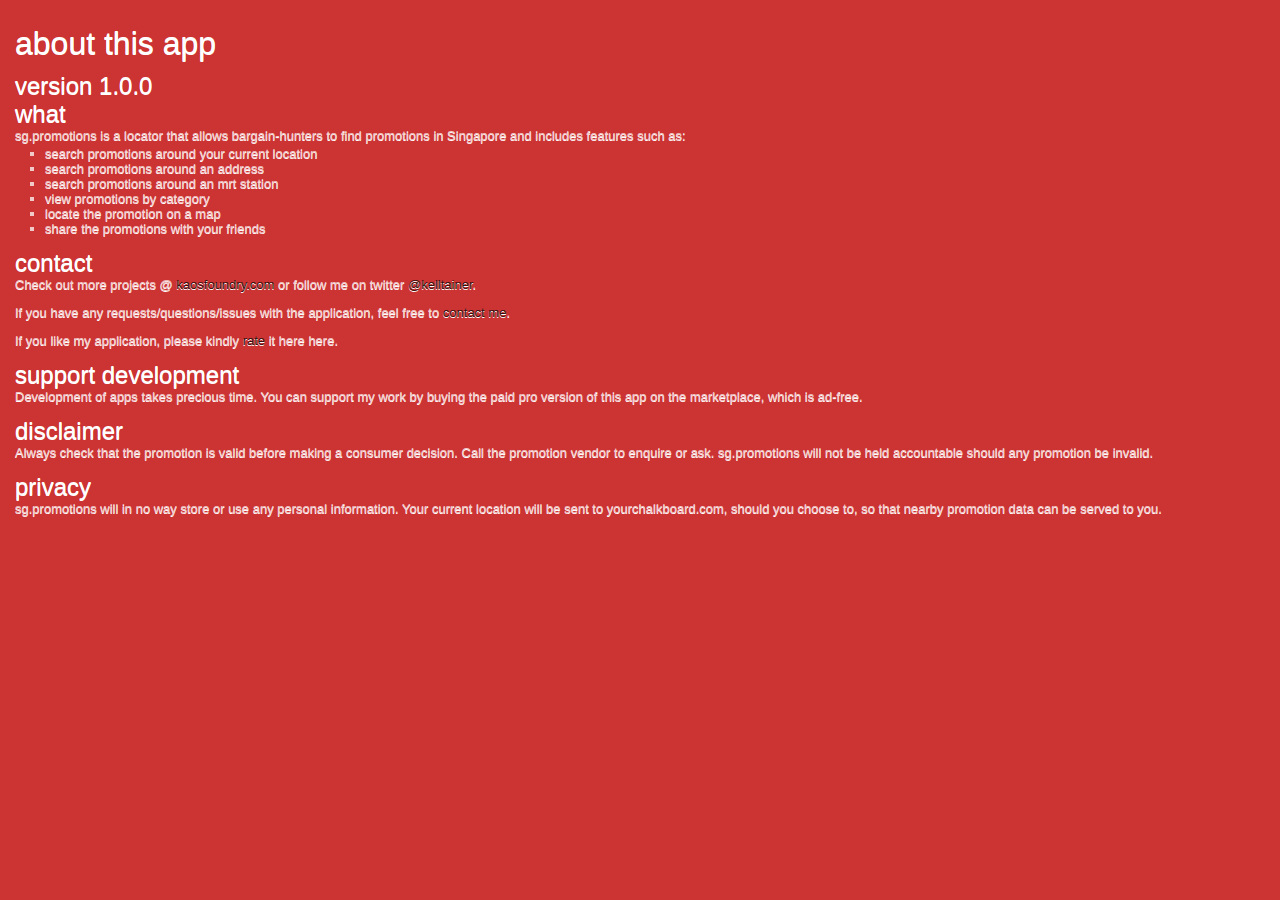
==== SGPromotions/www/about.html @ 5a3bddd7 "changed ad percentages + information on about page" ====
<!DOCTYPE html>
<html>
<head>
    <meta name="viewport" content="width=device-width, height=device-height, initial-scale=1.0, maximum-scale=1.0, user-scalable=no;" />
    <meta http-equiv="Content-type" content="text/html; charset=utf-8"/>

    <title>SG Promotions: About</title>
    <link rel="stylesheet" href="css/sg.promotions.css" />
    <link rel="stylesheet" href="css/jquery.mobile-1.1.0-rc.1.min.css" />
    <link rel="stylesheet" href="css/sg.promotions.custom.css" type="text/css" />
    <link rel="stylesheet" href="css/sg.promotions.restpages.css" type="text/css" />
    <script src="js/jquery-1.7.1.min.js"></script>
    <script type="text/javascript" src="js/jquery.easing.1.3.js"></script>
    <script type="text/javascript" src="js/jsrender.js"></script>
    <script type="text/javascript" src="js/promotions.js"></script>
    <script src="js/jquery.mobile-1.1.0-rc.1.min.js"></script>
    <script type="text/javascript" charset="utf-8" src="js/cordova-1.5.0.js"></script>
    <script type="text/javascript">
        document.addEventListener("deviceready",onDeviceReady,false);
        // once the device ready event fires, you can safely do your thing! -jm
        function onDeviceReady() {
            tombstoneSave();
        }
    </script>
    <script type="text/javascript">
        var _gaq = _gaq || [];
        _gaq.push(['_setAccount', 'UA-15274675-4']);
        _gaq.push(['_trackPageview']);

        (function() {
            var ga = document.createElement('script'); ga.type = 'text/javascript'; ga.async = true;
            ga.src = ('https:' == document.location.protocol ? 'https://ssl' : 'http://www') + '.google-analytics.com/ga.js';
            var s = document.getElementsByTagName('script')[0]; s.parentNode.insertBefore(ga, s);
        })();
    </script>
    <!-- <script type="text/javascript" charset="utf-8" src="phonegapMock.js"></script> -->
</head>
<body>

<div data-role="page" id="about" data-theme="c">
    <script type="text/javascript">
        $('#about').live('pageinit', function(event) {
            $('#email').click(function (e) {
                e.preventDefault();
                window.external.Notify('phoneTaskEmail');
            });

            $('#rate').click(function (e) {
                e.preventDefault();
                window.external.Notify('phoneTaskRate');
            });

//            $('#website').click(function (e) {
//                e.preventDefault();
//                window.external.Notify('phoneTaskWebsite');
//            });
//
//            $('#twitter').click(function (e) {
//                e.preventDefault();
//                window.external.Notify('phoneTaskTwitter');
//            });
        });

        $('#about').live('pagebeforehide', function(event) {
            stopProgressBar();
        });

        $('#about').live('pagebeforeshow', function(event) {
            stopProgressBar();
        });
    </script>
    <div data-role="content" id="about-content">
        <div class="progress" id="progress">
            <div class="pip"></div>
            <div class="pip"></div>
            <div class="pip"></div>
            <div class="pip"></div>
            <div class="pip"></div>
        </div>
        <h1>about this app</h1>

        <div id="about-section">
            <h3>version 1.0.0</h3>

            <h3>what</h3>
        	<p>sg.promotions is a locator that allows bargain-hunters to find promotions in Singapore and includes features such as:</p>
            <ul>
                <li>search promotions around your current location</li>
                <li>search promotions around an address</li>
                <li>search promotions around an mrt station</li>
                <li>view promotions by category</li>
                <li>locate the promotion on a map</li>
                <li>share the promotions with your friends</li>
            </ul>

            <h3>contact</h3>
            <p>Check out more projects @ <a href="http://www.kaosfoundry.com" id="website">kaosfoundry.com</a> or follow me on twitter <a href="http://twitter.com/kelltainer" id="twitter">@kelltainer</a>.</p>
            <p>If you have any requests/questions/issues with the application, feel free to <a href="" id="email">contact me</a>.</p>
            <p>If you like my application, please kindly <a href="" id="rate">rate</a> it here here.</p>

            <h3>support development</h3>
            <p>Development of apps takes precious time. You can support my work by buying the paid pro version of this app on the marketplace, which is ad-free.</p>

            <h3>disclaimer</h3>
            <p>Always check that the promotion is valid before making a consumer decision. Call the promotion vendor to enquire or ask. sg.promotions will not be held accountable should any promotion be invalid.</p>

            <h3>privacy</h3>
            <p>sg.promotions will in no way store or use any personal information. Your current location will be sent to yourchalkboard.com, should you choose to, so that nearby promotion data can be served to you.</p>
        </div>
        <div id="space">&nbsp;</div>
    </div>
</div>
</body>
</html>
---- SGPromotions/www/css/sg.promotions.css ----
/*
* jQuery Mobile Framework 1.0.1
* http://jquerymobile.com
*
* Copyright 2011-2012 (c) jQuery Project
* Dual licensed under the MIT or GPL Version 2 licenses.
* http://jquery.org/license
*
*/
/* Swatches */

/* A
-----------------------------------------------------------------------------------------------------------*/

.ui-bar-a {
	border: 1px solid      		#2A2A2A      /*{a-bar-border}*/;
	background:      			#111111      /*{a-bar-background-color}*/;
	color:    #ffffff    /*{a-bar-color}*/;
	font-weight: bold;
	text-shadow:      0      /*{a-bar-shadow-x}*/      0px      /*{a-bar-shadow-y}*/      0px      /*{a-bar-shadow-radius}*/      #000000      /*{a-bar-shadow-color}*/;
	background-image: -webkit-gradient(linear, left top, left bottom, from(      #3c3c3c      /*{a-bar-background-start}*/), to(      #111111      /*{a-bar-background-end}*/)); /* Saf4+, Chrome */
	background-image: -webkit-linear-gradient(      #3c3c3c      /*{a-bar-background-start}*/,      #111111      /*{a-bar-background-end}*/); /* Chrome 10+, Saf5.1+ */
	background-image:    -moz-linear-gradient(      #3c3c3c      /*{a-bar-background-start}*/,      #111111      /*{a-bar-background-end}*/); /* FF3.6 */
	background-image:     -ms-linear-gradient(      #3c3c3c      /*{a-bar-background-start}*/,      #111111      /*{a-bar-background-end}*/); /* IE10 */
	background-image:      -o-linear-gradient(      #3c3c3c      /*{a-bar-background-start}*/,      #111111      /*{a-bar-background-end}*/); /* Opera 11.10+ */
	background-image:         linear-gradient(      #3c3c3c      /*{a-bar-background-start}*/,      #111111      /*{a-bar-background-end}*/);
}
.ui-bar-a, 
.ui-bar-a input, 
.ui-bar-a select, 
.ui-bar-a textarea, 
.ui-bar-a button {
	             font-family: "Segoe UI", Verdana, Arial     /*{global-font-family}*/;
}
.ui-bar-a .ui-link-inherit {
	color:    #ffffff    /*{a-bar-color}*/;
}

.ui-bar-a .ui-link {
	color:      #7cc4e7      /*{a-bar-link-color}*/;
	font-weight: bold;
}

.ui-bar-a .ui-link:hover {
	color:      #2489CE      /*{a-bar-link-hover}*/;
}

.ui-bar-a .ui-link:active {
	color:      #2489CE      /*{a-bar-link-active}*/;
}

.ui-bar-a .ui-link:visited {
    color:      #2489CE      /*{a-bar-link-visited}*/;
}
.ui-body-a,
.ui-dialog.ui-overlay-a {
	border: 1px solid      		#2A2A2A      /*{a-body-border}*/;
	background:      			#222222      /*{a-body-background-color}*/;
	color:      	#ffffff      /*{a-body-color}*/;
	 text-shadow:      0      /*{a-body-shadow-x}*/      0px      /*{a-body-shadow-y}*/      0      /*{a-body-shadow-radius}*/      #000000      /*{a-body-shadow-color}*/;
	font-weight: normal;
	background-image: -webkit-gradient(linear, left top, left bottom, from(      #666666      /*{a-body-background-start}*/), to(      #222222      /*{a-body-background-end}*/)); /* Saf4+, Chrome */
	background-image: -webkit-linear-gradient(      #666666      /*{a-body-background-start}*/,      #222222      /*{a-body-background-end}*/); /* Chrome 10+, Saf5.1+ */
	background-image:    -moz-linear-gradient(      #666666      /*{a-body-background-start}*/,      #222222      /*{a-body-background-end}*/); /* FF3.6 */
	background-image:     -ms-linear-gradient(      #666666      /*{a-body-background-start}*/,      #222222      /*{a-body-background-end}*/); /* IE10 */
	background-image:      -o-linear-gradient(      #666666      /*{a-body-background-start}*/,      #222222      /*{a-body-background-end}*/); /* Opera 11.10+ */
	background-image:         linear-gradient(      #666666      /*{a-body-background-start}*/,      #222222      /*{a-body-background-end}*/);	
}
.ui-body-a,
.ui-body-a input,
.ui-body-a select,
.ui-body-a textarea,
.ui-body-a button {
	             font-family: "Segoe UI", Verdana, Arial     /*{global-font-family}*/;
}
.ui-body-a .ui-link-inherit {
	color:      	#ffffff      /*{a-body-color}*/;
}

.ui-body-a .ui-link {
	color:      #2489CE      /*{a-body-link-color}*/;
	font-weight: bold;
}

.ui-body-a .ui-link:hover {
	color:      #2489CE      /*{a-body-link-hover}*/;
}

.ui-body-a .ui-link:active {
	color:      #2489CE      /*{a-body-link-active}*/;
}

.ui-body-a .ui-link:visited {
    color:      #2489CE      /*{a-body-link-visited}*/;
}

.ui-btn-up-a {
	border: 1px solid      		#222222      /*{a-bup-border}*/;
	background:      			#333333      /*{a-bup-background-color}*/;
	font-weight: bold;
	color:      					#ffffff      /*{a-bup-color}*/;
	text-shadow:      0      /*{a-bup-shadow-x}*/      0px      /*{a-bup-shadow-y}*/      0px      /*{a-bup-shadow-radius}*/      #000000      /*{a-bup-shadow-color}*/;
	background-image: -webkit-gradient(linear, left top, left bottom, from(      #555555      /*{a-bup-background-start}*/), to(      #333333      /*{a-bup-background-end}*/)); /* Saf4+, Chrome */
	background-image: -webkit-linear-gradient(      #555555      /*{a-bup-background-start}*/,      #333333      /*{a-bup-background-end}*/); /* Chrome 10+, Saf5.1+ */
	background-image:    -moz-linear-gradient(      #555555      /*{a-bup-background-start}*/,      #333333      /*{a-bup-background-end}*/); /* FF3.6 */
	background-image:     -ms-linear-gradient(      #555555      /*{a-bup-background-start}*/,      #333333      /*{a-bup-background-end}*/); /* IE10 */
	background-image:      -o-linear-gradient(      #555555      /*{a-bup-background-start}*/,      #333333      /*{a-bup-background-end}*/); /* Opera 11.10+ */
	background-image:         linear-gradient(      #555555      /*{a-bup-background-start}*/,      #333333      /*{a-bup-background-end}*/);
}
.ui-btn-up-a a.ui-link-inherit {
	color:      					#ffffff      /*{a-bup-color}*/;
}
.ui-btn-hover-a {
	border: 1px solid      		#000000      /*{a-bhover-border}*/;
	background:      			#444444      /*{a-bhover-background-color}*/;
	font-weight: bold;
	color:      					#ffffff      /*{a-bhover-color}*/;
	text-shadow:      0      /*{a-bhover-shadow-x}*/      0px      /*{a-bhover-shadow-y}*/      0px      /*{a-bhover-shadow-radius}*/      #000000      /*{a-bhover-shadow-color}*/;
	background-image: -webkit-gradient(linear, left top, left bottom, from(      #666666      /*{a-bhover-background-start}*/), to(      #444444      /*{a-bhover-background-end}*/)); /* Saf4+, Chrome */
	background-image: -webkit-linear-gradient(      #666666      /*{a-bhover-background-start}*/,      #444444      /*{a-bhover-background-end}*/); /* Chrome 10+, Saf5.1+ */
	background-image:    -moz-linear-gradient(      #666666      /*{a-bhover-background-start}*/,      #444444      /*{a-bhover-background-end}*/); /* FF3.6 */
	background-image:     -ms-linear-gradient(      #666666      /*{a-bhover-background-start}*/,      #444444      /*{a-bhover-background-end}*/); /* IE10 */
	background-image:      -o-linear-gradient(      #666666      /*{a-bhover-background-start}*/,      #444444      /*{a-bhover-background-end}*/); /* Opera 11.10+ */
	background-image:         linear-gradient(      #666666      /*{a-bhover-background-start}*/,      #444444      /*{a-bhover-background-end}*/);
}
.ui-btn-hover-a a.ui-link-inherit {
	color:      					#ffffff      /*{a-bhover-color}*/;
}
.ui-btn-down-a {
	border: 1px solid      		#000000      /*{a-bdown-border}*/;
	background:      			#3d3d3d      /*{a-bdown-background-color}*/;
	font-weight: bold;
	color:      					#ffffff      /*{a-bdown-color}*/;
	text-shadow:      0      /*{a-bdown-shadow-x}*/      0px      /*{a-bdown-shadow-y}*/      0px      /*{a-bdown-shadow-radius}*/      #000000      /*{a-bdown-shadow-color}*/;
	background-image: -webkit-gradient(linear, left top, left bottom, from(      #333333      /*{a-bdown-background-start}*/), to(      #5a5a5a      /*{a-bdown-background-end}*/)); /* Saf4+, Chrome */
	background-image: -webkit-linear-gradient(      #333333      /*{a-bdown-background-start}*/,      #5a5a5a      /*{a-bdown-background-end}*/); /* Chrome 10+, Saf5.1+ */
	background-image:    -moz-linear-gradient(      #333333      /*{a-bdown-background-start}*/,      #5a5a5a      /*{a-bdown-background-end}*/); /* FF3.6 */
	background-image:     -ms-linear-gradient(      #333333      /*{a-bdown-background-start}*/,      #5a5a5a      /*{a-bdown-background-end}*/); /* IE10 */
	background-image:      -o-linear-gradient(      #333333      /*{a-bdown-background-start}*/,      #5a5a5a      /*{a-bdown-background-end}*/); /* Opera 11.10+ */
	background-image:         linear-gradient(      #333333      /*{a-bdown-background-start}*/,      #5a5a5a      /*{a-bdown-background-end}*/);
}
.ui-btn-down-a a.ui-link-inherit {
	color:      					#ffffff      /*{a-bdown-color}*/;
}
.ui-btn-up-a,
.ui-btn-hover-a,
.ui-btn-down-a {
	             font-family: "Segoe UI", Verdana, Arial     /*{global-font-family}*/;
	text-decoration: none;
}


/* B
-----------------------------------------------------------------------------------------------------------*/

.ui-bar-b {
	border: 1px solid      		#456f9a      /*{b-bar-border}*/;
	background:      			#5e87b0      /*{b-bar-background-color}*/;
	color:      	#ffffff      /*{b-bar-color}*/;
	font-weight: bold;
	text-shadow:      0      /*{b-bar-shadow-x}*/      -1px      /*{b-bar-shadow-y}*/      1px      /*{b-bar-shadow-radius}*/      #254f7a      /*{b-bar-shadow-color}*/;
	background-image: -webkit-gradient(linear, left top, left bottom, from(      #81a8ce      /*{b-bar-background-start}*/), to(      #5e87b0      /*{b-bar-background-end}*/)); /* Saf4+, Chrome */
	background-image: -webkit-linear-gradient(      #81a8ce      /*{b-bar-background-start}*/,      #5e87b0      /*{b-bar-background-end}*/); /* Chrome 10+, Saf5.1+ */
	background-image:    -moz-linear-gradient(      #81a8ce      /*{b-bar-background-start}*/,      #5e87b0      /*{b-bar-background-end}*/); /* FF3.6 */
	background-image:     -ms-linear-gradient(      #81a8ce      /*{b-bar-background-start}*/,      #5e87b0      /*{b-bar-background-end}*/); /* IE10 */
	background-image:      -o-linear-gradient(      #81a8ce      /*{b-bar-background-start}*/,      #5e87b0      /*{b-bar-background-end}*/); /* Opera 11.10+ */
	background-image:         linear-gradient(      #81a8ce      /*{b-bar-background-start}*/,      #5e87b0      /*{b-bar-background-end}*/);
}
.ui-bar-b,
.ui-bar-b input,
.ui-bar-b select,
.ui-bar-b textarea,
.ui-bar-b button {
	             font-family: "Segoe UI", Verdana, Arial     /*{global-font-family}*/;
}
.ui-bar-b .ui-link-inherit {
	color:      	#ffffff      /*{b-bar-color}*/;
}
.ui-bar-b .ui-link {
	color:      #ddf0f8      /*{b-bar-link-color}*/;
	font-weight: bold;
}

.ui-bar-b .ui-link:hover {
	color:      #ddf0f8      /*{b-bar-link-hover}*/;
}

.ui-bar-b .ui-link:active {
	color:      #ddf0f8      /*{b-bar-link-active}*/;
}

.ui-bar-b .ui-link:visited {
    color:      #ddf0f8      /*{b-bar-link-visited}*/;
}
.ui-body-b,
.ui-dialog.ui-overlay-b {
	border: 1px solid      		#C6C6C6      /*{b-body-border}*/;
	background:  #cccccc  /*{b-body-background-color}*/;
	color:      	#333333      /*{b-body-color}*/;
	text-shadow:      0      /*{b-body-shadow-x}*/      1px      /*{b-body-shadow-y}*/      0      /*{b-body-shadow-radius}*/      #ffffff      /*{b-body-shadow-color}*/;
	font-weight: normal;
	background-image: -webkit-gradient(linear, left top, left bottom, from(  #CCCCCC  /*{b-body-background-start}*/), to(  #CCCCCC  /*{b-body-background-end}*/)); /* Saf4+, Chrome */
	background-image: -webkit-linear-gradient(  #CCCCCC  /*{b-body-background-start}*/,  #CCCCCC  /*{b-body-background-end}*/); /* Chrome 10+, Saf5.1+ */
	background-image:    -moz-linear-gradient(  #CCCCCC  /*{b-body-background-start}*/,  #CCCCCC  /*{b-body-background-end}*/); /* FF3.6 */
	background-image:     -ms-linear-gradient(  #CCCCCC  /*{b-body-background-start}*/,  #CCCCCC  /*{b-body-background-end}*/); /* IE10 */
	background-image:      -o-linear-gradient(  #CCCCCC  /*{b-body-background-start}*/,  #CCCCCC  /*{b-body-background-end}*/); /* Opera 11.10+ */
	background-image:         linear-gradient(  #CCCCCC  /*{b-body-background-start}*/,  #CCCCCC  /*{b-body-background-end}*/);
}
.ui-body-b,
.ui-body-b input,
.ui-body-b select,
.ui-body-b textarea,
.ui-body-b button {
	             font-family: "Segoe UI", Verdana, Arial     /*{global-font-family}*/;
}
.ui-body-b .ui-link-inherit {
	color:      	#333333      /*{b-body-color}*/;
}

.ui-body-b .ui-link {
	color:      #2489CE      /*{b-body-link-color}*/;
	font-weight: bold;
}

.ui-body-b .ui-link:hover {
	color:      #2489CE      /*{b-body-link-hover}*/;
}

.ui-body-b .ui-link:active {
	color:      #2489CE      /*{b-body-link-active}*/;
}

.ui-body-b .ui-link:visited {
    color:      #2489CE      /*{b-body-link-visited}*/;
}

.ui-btn-up-b {
	border: 1px solid      		#145072      /*{b-bup-border}*/;
	background:      			#2567ab      /*{b-bup-background-color}*/;
	font-weight: bold;
	color:      					#ffffff      /*{b-bup-color}*/;
	text-shadow:      0      /*{b-bup-shadow-x}*/      -1px      /*{b-bup-shadow-y}*/      1px      /*{b-bup-shadow-radius}*/      #145072      /*{b-bup-shadow-color}*/;
	background-image: -webkit-gradient(linear, left top, left bottom, from(      #5f9cc5      /*{b-bup-background-start}*/), to(      #396b9e      /*{b-bup-background-end}*/)); /* Saf4+, Chrome */
	background-image: -webkit-linear-gradient(      #5f9cc5      /*{b-bup-background-start}*/,      #396b9e      /*{b-bup-background-end}*/); /* Chrome 10+, Saf5.1+ */
	background-image:    -moz-linear-gradient(      #5f9cc5      /*{b-bup-background-start}*/,      #396b9e      /*{b-bup-background-end}*/); /* FF3.6 */
	background-image:     -ms-linear-gradient(      #5f9cc5      /*{b-bup-background-start}*/,      #396b9e      /*{b-bup-background-end}*/); /* IE10 */
	background-image:      -o-linear-gradient(      #5f9cc5      /*{b-bup-background-start}*/,      #396b9e      /*{b-bup-background-end}*/); /* Opera 11.10+ */
	background-image:         linear-gradient(      #5f9cc5      /*{b-bup-background-start}*/,      #396b9e      /*{b-bup-background-end}*/);
}
.ui-btn-up-b a.ui-link-inherit {
	color:      					#ffffff      /*{b-bup-color}*/;
}
.ui-btn-hover-b {
	border: 1px solid      		#00516e      /*{b-bhover-border}*/;
	background:      			#4b88b6      /*{b-bhover-background-color}*/;
	font-weight: bold;
	color:      					#ffffff      /*{b-bhover-color}*/;
	text-shadow:      0      /*{b-bhover-shadow-x}*/      -1px      /*{b-bhover-shadow-y}*/      1px      /*{b-bhover-shadow-radius}*/      #014D68      /*{b-bhover-shadow-color}*/;
	background-image: -webkit-gradient(linear, left top, left bottom, from(      #72b0d4      /*{b-bhover-background-start}*/), to(      #4b88b6      /*{b-bhover-background-end}*/)); /* Saf4+, Chrome */
	background-image: -webkit-linear-gradient(      #72b0d4      /*{b-bhover-background-start}*/,      #4b88b6      /*{b-bhover-background-end}*/); /* Chrome 10+, Saf5.1+ */
	background-image:    -moz-linear-gradient(      #72b0d4      /*{b-bhover-background-start}*/,      #4b88b6      /*{b-bhover-background-end}*/); /* FF3.6 */
	background-image:     -ms-linear-gradient(      #72b0d4      /*{b-bhover-background-start}*/,      #4b88b6      /*{b-bhover-background-end}*/); /* IE10 */
	background-image:      -o-linear-gradient(      #72b0d4      /*{b-bhover-background-start}*/,      #4b88b6      /*{b-bhover-background-end}*/); /* Opera 11.10+ */
	background-image:         linear-gradient(      #72b0d4      /*{b-bhover-background-start}*/,      #4b88b6      /*{b-bhover-background-end}*/);
}
.ui-btn-hover-b a.ui-link-inherit {
	color:      					#ffffff      /*{b-bhover-color}*/;
}
.ui-btn-down-b {
	border: 1px solid      		#225377      /*{b-bdown-border}*/;
	background:      			#4e89c5      /*{b-bdown-background-color}*/;
	font-weight: bold;
	color:      					#ffffff      /*{b-bdown-color}*/;
	text-shadow:      0      /*{b-bdown-shadow-x}*/      -1px      /*{b-bdown-shadow-y}*/      1px      /*{b-bdown-shadow-radius}*/      #225377      /*{b-bdown-shadow-color}*/;
	background-image: -webkit-gradient(linear, left top, left bottom, from(      #396b9e      /*{b-bdown-background-start}*/), to(      #4e89c5      /*{b-bdown-background-end}*/)); /* Saf4+, Chrome */
	background-image: -webkit-linear-gradient(      #396b9e      /*{b-bdown-background-start}*/,      #4e89c5      /*{b-bdown-background-end}*/); /* Chrome 10+, Saf5.1+ */
	background-image:    -moz-linear-gradient(      #396b9e      /*{b-bdown-background-start}*/,      #4e89c5      /*{b-bdown-background-end}*/); /* FF3.6 */
	background-image:     -ms-linear-gradient(      #396b9e      /*{b-bdown-background-start}*/,      #4e89c5      /*{b-bdown-background-end}*/); /* IE10 */
	background-image:      -o-linear-gradient(      #396b9e      /*{b-bdown-background-start}*/,      #4e89c5      /*{b-bdown-background-end}*/); /* Opera 11.10+ */
	background-image:         linear-gradient(      #396b9e      /*{b-bdown-background-start}*/,      #4e89c5      /*{b-bdown-background-end}*/);
}
.ui-btn-down-b a.ui-link-inherit {
	color:      					#ffffff      /*{b-bdown-color}*/;
}
.ui-btn-up-b,
.ui-btn-hover-b,
.ui-btn-down-b {
	             font-family: "Segoe UI", Verdana, Arial     /*{global-font-family}*/;
	text-decoration: none;
}


/* C
-----------------------------------------------------------------------------------------------------------*/

.ui-bar-c {
	border: 1px solid      		#B3B3B3      /*{c-bar-border}*/;
	background:      			#e9eaeb      /*{c-bar-background-color}*/;
	color:      	#3E3E3E      /*{c-bar-color}*/;
	font-weight: bold;
	text-shadow:      0      /*{c-bar-shadow-x}*/      1px      /*{c-bar-shadow-y}*/      1px      /*{c-bar-shadow-radius}*/      	#ffffff      /*{c-bar-shadow-color}*/;
	background-image: -webkit-gradient(linear, left top, left bottom, from(      #f0f0f0      /*{c-bar-background-start}*/), to(      #e9eaeb      /*{c-bar-background-end}*/)); /* Saf4+, Chrome */
	background-image: -webkit-linear-gradient(      #f0f0f0      /*{c-bar-background-start}*/,      #e9eaeb      /*{c-bar-background-end}*/); /* Chrome 10+, Saf5.1+ */
	background-image:    -moz-linear-gradient(      #f0f0f0      /*{c-bar-background-start}*/,      #e9eaeb      /*{c-bar-background-end}*/); /* FF3.6 */
	background-image:     -ms-linear-gradient(      #f0f0f0      /*{c-bar-background-start}*/,      #e9eaeb      /*{c-bar-background-end}*/); /* IE10 */
	background-image:      -o-linear-gradient(      #f0f0f0      /*{c-bar-background-start}*/,      #e9eaeb      /*{c-bar-background-end}*/); /* Opera 11.10+ */
	background-image:         linear-gradient(      #f0f0f0      /*{c-bar-background-start}*/,      #e9eaeb      /*{c-bar-background-end}*/);
}

.ui-bar-c .ui-link-inherit {
	color:      	#3E3E3E      /*{c-bar-color}*/;
}
.ui-bar-c .ui-link {
	color:      #7cc4e7      /*{c-bar-link-color}*/;
	font-weight: bold;
}

.ui-bar-c .ui-link:hover {
	color:      #2489CE      /*{c-bar-link-hover}*/;
}

.ui-bar-c .ui-link:active {
	color:      #2489CE      /*{c-bar-link-active}*/;
}

.ui-bar-c .ui-link:visited {
    color:      #2489CE      /*{c-bar-link-visited}*/;
}

.ui-bar-c,
.ui-bar-c input,
.ui-bar-c select,
.ui-bar-c textarea,
.ui-bar-c button {
	             font-family: "Segoe UI", Verdana, Arial     /*{global-font-family}*/;
}
.ui-body-c,
.ui-dialog.ui-overlay-c {
	border: 1px solid      		#B3B3B3      /*{c-body-border}*/;
	color: #ff9999 /*{c-body-color}*/;
	text-shadow:      0      /*{c-body-shadow-x}*/ 0px /*{c-body-shadow-y}*/ 0 /*{c-body-shadow-radius}*/      #ffffff      /*{c-body-shadow-color}*/;
	background:      			#f0f0f0      /*{c-body-background-color}*/;
	background-image: -webkit-gradient(linear, left top, left bottom, from( #CC3333 /*{c-body-background-start}*/), to( #CC3333 /*{c-body-background-end}*/)); /* Saf4+, Chrome */
	background-image: -webkit-linear-gradient( #CC3333 /*{c-body-background-start}*/, #CC3333 /*{c-body-background-end}*/); /* Chrome 10+, Saf5.1+ */
	background-image:    -moz-linear-gradient( #CC3333 /*{c-body-background-start}*/, #CC3333 /*{c-body-background-end}*/); /* FF3.6 */
	background-image:     -ms-linear-gradient( #CC3333 /*{c-body-background-start}*/, #CC3333 /*{c-body-background-end}*/); /* IE10 */
	background-image:      -o-linear-gradient( #CC3333 /*{c-body-background-start}*/, #CC3333 /*{c-body-background-end}*/); /* Opera 11.10+ */
	background-image:         linear-gradient( #CC3333 /*{c-body-background-start}*/, #CC3333 /*{c-body-background-end}*/);
}
.ui-body-c,
.ui-body-c input,
.ui-body-c select,
.ui-body-c textarea,
.ui-body-c button {
	             font-family: "Segoe UI", Verdana, Arial     /*{global-font-family}*/;
}

.ui-body-c .ui-link-inherit {
	color: #ff9999 /*{c-body-color}*/;
}

.ui-body-c .ui-link {
	color: #FFFFFF /*{c-body-link-color}*/;
	font-weight: bold;
}

.ui-body-c .ui-link:hover {
	color:      #2489CE      /*{c-body-link-hover}*/;
}

.ui-body-c .ui-link:active {
	color:      #2489CE      /*{c-body-link-active}*/;
}

.ui-body-c .ui-link:visited {
    color:      #2489CE      /*{c-body-link-visited}*/;
}

.ui-btn-up-c {
	border: 1px solid  #666666  /*{c-bup-border}*/;
	background:      			#eeeeee      /*{c-bup-background-color}*/;
	font-weight: bold;
	color: #2F3E46 /*{c-bup-color}*/;
	text-shadow:      0      /*{c-bup-shadow-x}*/  0  /*{c-bup-shadow-y}*/  0  /*{c-bup-shadow-radius}*/  #f6f6f6  /*{c-bup-shadow-color}*/;
	background-image: -webkit-gradient(linear, left top, left bottom, from(  #ffdbdb  /*{c-bup-background-start}*/), to(  #eec9c9  /*{c-bup-background-end}*/)); /* Saf4+, Chrome */
	background-image: -webkit-linear-gradient(  #ffdbdb  /*{c-bup-background-start}*/,  #eec9c9  /*{c-bup-background-end}*/); /* Chrome 10+, Saf5.1+ */
	background-image:    -moz-linear-gradient(  #ffdbdb  /*{c-bup-background-start}*/,  #eec9c9  /*{c-bup-background-end}*/); /* FF3.6 */
	background-image:     -ms-linear-gradient(  #ffdbdb  /*{c-bup-background-start}*/,  #eec9c9  /*{c-bup-background-end}*/); /* IE10 */
	background-image:      -o-linear-gradient(  #ffdbdb  /*{c-bup-background-start}*/,  #eec9c9  /*{c-bup-background-end}*/); /* Opera 11.10+ */
	background-image:         linear-gradient(  #ffdbdb  /*{c-bup-background-start}*/,  #eec9c9  /*{c-bup-background-end}*/);
}
.ui-btn-up-c a.ui-link-inherit {
	color: #2F3E46 /*{c-bup-color}*/;
}

.ui-btn-hover-c {
	border: 1px solid  #666666  /*{c-bhover-border}*/;
	background:  #dadada  /*{c-bhover-background-color}*/;
	font-weight: bold;
	color:  #000000  /*{c-bhover-color}*/;
	text-shadow:      0      /*{c-bhover-shadow-x}*/  0  /*{c-bhover-shadow-y}*/  0  /*{c-bhover-shadow-radius}*/      #ffffff      /*{c-bhover-shadow-color}*/;
	background-image: -webkit-gradient(linear, left top, left bottom, from(  #ffc7cb  /*{c-bhover-background-start}*/), to(  #f8abab  /*{c-bhover-background-end}*/)); /* Saf4+, Chrome */
	background-image: -webkit-linear-gradient(  #ffc7cb  /*{c-bhover-background-start}*/,  #f8abab  /*{c-bhover-background-end}*/); /* Chrome 10+, Saf5.1+ */
	background-image:    -moz-linear-gradient(  #ffc7cb  /*{c-bhover-background-start}*/,  #f8abab  /*{c-bhover-background-end}*/); /* FF3.6 */
	background-image:     -ms-linear-gradient(  #ffc7cb  /*{c-bhover-background-start}*/,  #f8abab  /*{c-bhover-background-end}*/); /* IE10 */
	background-image:      -o-linear-gradient(  #ffc7cb  /*{c-bhover-background-start}*/,  #f8abab  /*{c-bhover-background-end}*/); /* Opera 11.10+ */
	background-image:         linear-gradient(  #ffc7cb  /*{c-bhover-background-start}*/,  #f8abab  /*{c-bhover-background-end}*/);
}
.ui-btn-hover-c a.ui-link-inherit {
	color:  #000000  /*{c-bhover-color}*/;
}
.ui-btn-down-c {
	border: 1px solid      		#808080      /*{c-bdown-border}*/;
	background:      			#fdfdfd      /*{c-bdown-background-color}*/;
	font-weight: bold;
	color:      					#2F3E46      /*{c-bdown-color}*/;
	text-shadow:      0      /*{c-bdown-shadow-x}*/      1px      /*{c-bdown-shadow-y}*/      1px      /*{c-bdown-shadow-radius}*/      #ffffff      /*{c-bdown-shadow-color}*/;
	background-image: -webkit-gradient(linear, left top, left bottom, from(  #eec9c9  /*{c-bdown-background-start}*/), to(  #ffdbdb  /*{c-bdown-background-end}*/)); /* Saf4+, Chrome */
	background-image: -webkit-linear-gradient(  #eec9c9  /*{c-bdown-background-start}*/,  #ffdbdb  /*{c-bdown-background-end}*/); /* Chrome 10+, Saf5.1+ */
	background-image:    -moz-linear-gradient(  #eec9c9  /*{c-bdown-background-start}*/,  #ffdbdb  /*{c-bdown-background-end}*/); /* FF3.6 */
	background-image:     -ms-linear-gradient(  #eec9c9  /*{c-bdown-background-start}*/,  #ffdbdb  /*{c-bdown-background-end}*/); /* IE10 */
	background-image:      -o-linear-gradient(  #eec9c9  /*{c-bdown-background-start}*/,  #ffdbdb  /*{c-bdown-background-end}*/); /* Opera 11.10+ */
	background-image:         linear-gradient(  #eec9c9  /*{c-bdown-background-start}*/,  #ffdbdb  /*{c-bdown-background-end}*/);
}
.ui-btn-down-c a.ui-link-inherit {
	color:      					#2F3E46      /*{c-bdown-color}*/;
}
.ui-btn-up-c,
.ui-btn-hover-c,
.ui-btn-down-c {
	             font-family: "Segoe UI", Verdana, Arial     /*{global-font-family}*/;
	text-decoration: none;
}


/* D
-----------------------------------------------------------------------------------------------------------*/

.ui-bar-d {
	border: 1px solid      		#cccccc      /*{d-bar-border}*/;
	background:      			#bbbbbb      /*{d-bar-background-color}*/;
	color:      	#333333      /*{d-bar-color}*/;
	text-shadow:      0      /*{d-bar-shadow-x}*/      1px      /*{d-bar-shadow-y}*/      0      /*{d-bar-shadow-radius}*/      #eeeeee      /*{d-bar-shadow-color}*/;
	background-image: -webkit-gradient(linear, left top, left bottom, from(      #dddddd      /*{d-bar-background-start}*/), to(      #bbbbbb      /*{d-bar-background-end}*/)); /* Saf4+, Chrome */
	background-image: -webkit-linear-gradient(      #dddddd      /*{d-bar-background-start}*/,      #bbbbbb      /*{d-bar-background-end}*/); /* Chrome 10+, Saf5.1+ */
	background-image:    -moz-linear-gradient(      #dddddd      /*{d-bar-background-start}*/,      #bbbbbb      /*{d-bar-background-end}*/); /* FF3.6 */
	background-image:     -ms-linear-gradient(      #dddddd      /*{d-bar-background-start}*/,      #bbbbbb      /*{d-bar-background-end}*/); /* IE10 */
	background-image:      -o-linear-gradient(      #dddddd      /*{d-bar-background-start}*/,      #bbbbbb      /*{d-bar-background-end}*/); /* Opera 11.10+ */
	background-image:         linear-gradient(      #dddddd      /*{d-bar-background-start}*/,      #bbbbbb      /*{d-bar-background-end}*/);
}
.ui-bar-d,
.ui-bar-d input,
.ui-bar-d select,
.ui-bar-d textarea,
.ui-bar-d button {
	             font-family: "Segoe UI", Verdana, Arial     /*{global-font-family}*/;
}

.ui-bar-d .ui-link-inherit {
	color:      	#333333      /*{d-bar-color}*/;
}
.ui-bar-d .ui-link {
	color:      #2489CE      /*{d-bar-link-color}*/;
	font-weight: bold;
}

.ui-bar-d .ui-link:hover {
	color:      #2489CE      /*{d-bar-link-hover}*/;
}

.ui-bar-d .ui-link:active {
	color:      #2489CE      /*{d-bar-link-active}*/;
}

.ui-bar-d .ui-link:visited {
    color:      #2489CE      /*{d-bar-link-visited}*/;
}

.ui-body-d,
.ui-dialog.ui-overlay-d {
	border: 1px solid      		#cccccc      /*{d-body-border}*/;
	color:      	#333333      /*{d-body-color}*/;
	text-shadow:      0      /*{d-body-shadow-x}*/      1px      /*{d-body-shadow-y}*/      0      /*{d-body-shadow-radius}*/      	#ffffff      /*{d-body-shadow-color}*/;
	background:      			#ffffff      /*{d-body-background-color}*/;
	background-image: -webkit-gradient(linear, left top, left bottom, from( #fff), to(      #ffffff      /*{d-body-background-end}*/)); /* Saf4+, Chrome */
	background-image: -webkit-linear-gradient(      #ffffff      /*{d-body-background-start}*/,      #ffffff      /*{d-body-background-end}*/); /* Chrome 10+, Saf5.1+ */
	background-image:    -moz-linear-gradient(      #ffffff      /*{d-body-background-start}*/,      #ffffff      /*{d-body-background-end}*/); /* FF3.6 */
	background-image:     -ms-linear-gradient(      #ffffff      /*{d-body-background-start}*/,      #ffffff      /*{d-body-background-end}*/); /* IE10 */
	background-image:      -o-linear-gradient(      #ffffff      /*{d-body-background-start}*/,      #ffffff      /*{d-body-background-end}*/); /* Opera 11.10+ */
	background-image:         linear-gradient(      #ffffff      /*{d-body-background-start}*/,      #ffffff      /*{d-body-background-end}*/);
}
.ui-body-d,
.ui-body-d input,
.ui-body-d select,
.ui-body-d textarea,
.ui-body-d button {
	             font-family: "Segoe UI", Verdana, Arial     /*{global-font-family}*/;
}

.ui-body-d .ui-link-inherit {
	color:      	#333333      /*{d-body-color}*/;
}

.ui-body-d .ui-link {
	color:      #2489CE      /*{d-body-link-color}*/;
	font-weight: bold;
}

.ui-body-d .ui-link:hover {
	color:      #2489CE      /*{d-body-link-hover}*/;
}

.ui-body-d .ui-link:active {
	color:      #2489CE      /*{d-body-link-active}*/;
}

.ui-body-d .ui-link:visited {
    color:      #2489CE      /*{d-body-link-visited}*/;
}

.ui-btn-up-d {
	border: 1px solid      		#cccccc      /*{d-bup-border}*/;
	background:      			#ffffff      /*{d-bup-background-color}*/;
	font-weight: bold;
	color:      					#333333      /*{d-bup-color}*/;
	text-shadow:      0      /*{d-bup-shadow-x}*/      1px      /*{d-bup-shadow-y}*/      1px      /*{d-bup-shadow-radius}*/      #ffffff      /*{d-bup-shadow-color}*/;
	background-image: -webkit-gradient(linear, left top, left bottom, from( #fff), to(      #ffffff      /*{d-bup-background-end}*/)); /* Saf4+, Chrome */
	background-image: -webkit-linear-gradient(      #ffffff      /*{d-bup-background-start}*/,      #ffffff      /*{d-bup-background-end}*/); /* Chrome 10+, Saf5.1+ */
	background-image:    -moz-linear-gradient(      #ffffff      /*{d-bup-background-start}*/,      #ffffff      /*{d-bup-background-end}*/); /* FF3.6 */
	background-image:     -ms-linear-gradient(      #ffffff      /*{d-bup-background-start}*/,      #ffffff      /*{d-bup-background-end}*/); /* IE10 */
	background-image:      -o-linear-gradient(      #ffffff      /*{d-bup-background-start}*/,      #ffffff      /*{d-bup-background-end}*/); /* Opera 11.10+ */
	background-image:         linear-gradient(      #ffffff      /*{d-bup-background-start}*/,      #ffffff      /*{d-bup-background-end}*/);
}
.ui-btn-up-d a.ui-link-inherit {
	color:      					#333333      /*{d-bup-color}*/;
}
.ui-btn-hover-d {
	border: 1px solid      		#aaaaaa      /*{d-bhover-border}*/;
	background:      			#eeeeee      /*{d-bhover-background-color}*/;
	font-weight: bold;
	color:      					#222222      /*{d-bhover-color}*/;
	cursor: pointer;
	text-shadow:      0      /*{d-bhover-shadow-x}*/      1px      /*{d-bhover-shadow-y}*/      1px      /*{d-bhover-shadow-radius}*/      	#ffffff      /*{d-bhover-shadow-color}*/;
	background-image: -webkit-gradient(linear, left top, left bottom, from( #fdfdfd), to(      #eeeeee      /*{d-bhover-background-end}*/)); /* Saf4+, Chrome */
	background-image: -webkit-linear-gradient(      #fdfdfd      /*{d-bhover-background-start}*/,      #eeeeee      /*{d-bhover-background-end}*/); /* Chrome 10+, Saf5.1+ */
	background-image:    -moz-linear-gradient(      #fdfdfd      /*{d-bhover-background-start}*/,      #eeeeee      /*{d-bhover-background-end}*/); /* FF3.6 */
	background-image:     -ms-linear-gradient(      #fdfdfd      /*{d-bhover-background-start}*/,      #eeeeee      /*{d-bhover-background-end}*/); /* IE10 */
	background-image:      -o-linear-gradient(      #fdfdfd      /*{d-bhover-background-start}*/,      #eeeeee      /*{d-bhover-background-end}*/); /* Opera 11.10+ */
	background-image:         linear-gradient(      #fdfdfd      /*{d-bhover-background-start}*/,      #eeeeee      /*{d-bhover-background-end}*/);
}
.ui-btn-hover-d a.ui-link-inherit {
	color:      					#222222      /*{d-bhover-color}*/;
}
.ui-btn-down-d {
	border: 1px solid      		#aaaaaa      /*{d-bdown-border}*/;
	background:      			#ffffff      /*{d-bdown-background-color}*/;
	font-weight: bold;
	color:      					#111111      /*{d-bdown-color}*/;
	text-shadow:      0      /*{d-bdown-shadow-x}*/      1px      /*{d-bdown-shadow-y}*/      1px      /*{d-bdown-shadow-radius}*/      	#ffffff      /*{d-bdown-shadow-color}*/;
	background-image: -webkit-gradient(linear, left top, left bottom, from(      #eeeeee      /*{d-bdown-background-start}*/), to(      #ffffff      /*{d-bdown-background-end}*/)); /* Saf4+, Chrome */
	background-image: -webkit-linear-gradient(      #eeeeee      /*{d-bdown-background-start}*/,      #ffffff      /*{d-bdown-background-end}*/); /* Chrome 10+, Saf5.1+ */
	background-image:    -moz-linear-gradient(      #eeeeee      /*{d-bdown-background-start}*/,      #ffffff      /*{d-bdown-background-end}*/); /* FF3.6 */
	background-image:     -ms-linear-gradient(      #eeeeee      /*{d-bdown-background-start}*/,      #ffffff      /*{d-bdown-background-end}*/); /* IE10 */
	background-image:      -o-linear-gradient(      #eeeeee      /*{d-bdown-background-start}*/,      #ffffff      /*{d-bdown-background-end}*/); /* Opera 11.10+ */
	background-image:         linear-gradient(      #eeeeee      /*{d-bdown-background-start}*/,      #ffffff      /*{d-bdown-background-end}*/);
}
.ui-btn-down-d a.ui-link-inherit {
	color:      					#111111      /*{d-bdown-color}*/;
}
.ui-btn-up-d,
.ui-btn-hover-d,
.ui-btn-down-d {
	             font-family: "Segoe UI", Verdana, Arial     /*{global-font-family}*/;
	text-decoration: none;
}


/* E
-----------------------------------------------------------------------------------------------------------*/

.ui-bar-e {
	border: 1px solid      		#F7C942      /*{e-bar-border}*/;
	background:      			#fadb4e      /*{e-bar-background-color}*/;
	color:      	#333333      /*{e-bar-color}*/;
	text-shadow:      0      /*{e-bar-shadow-x}*/      1px      /*{e-bar-shadow-y}*/      0      /*{e-bar-shadow-radius}*/      	#ffffff      /*{e-bar-shadow-color}*/;
	background-image: -webkit-gradient(linear, left top, left bottom, from(      #fceda7      /*{e-bar-background-start}*/), to(      #fadb4e      /*{e-bar-background-end}*/)); /* Saf4+, Chrome */
	background-image: -webkit-linear-gradient(      #fceda7      /*{e-bar-background-start}*/,      #fadb4e      /*{e-bar-background-end}*/); /* Chrome 10+, Saf5.1+ */
	background-image:    -moz-linear-gradient(      #fceda7      /*{e-bar-background-start}*/,      #fadb4e      /*{e-bar-background-end}*/); /* FF3.6 */
	background-image:     -ms-linear-gradient(      #fceda7      /*{e-bar-background-start}*/,      #fadb4e      /*{e-bar-background-end}*/); /* IE10 */
	background-image:      -o-linear-gradient(      #fceda7      /*{e-bar-background-start}*/,      #fadb4e      /*{e-bar-background-end}*/); /* Opera 11.10+ */
	background-image:         linear-gradient(      #fceda7      /*{e-bar-background-start}*/,      #fadb4e      /*{e-bar-background-end}*/);
}
.ui-bar-e,
.ui-bar-e input,
.ui-bar-e select,
.ui-bar-e textarea,
.ui-bar-e button {
	             font-family: "Segoe UI", Verdana, Arial     /*{global-font-family}*/;
}
.ui-bar-e .ui-link-inherit {
	color:      	#333333      /*{e-bar-color}*/;
}
.ui-bar-e .ui-link {
	color:      #2489CE      /*{e-bar-link-color}*/;
	font-weight: bold;
}

.ui-bar-e .ui-link:hover {
	color:      #2489CE      /*{e-bar-link-hover}*/;
}

.ui-bar-e .ui-link:active {
	color:      #2489CE      /*{e-bar-link-active}*/;
}

.ui-bar-e .ui-link:visited {
    color:      #2489CE      /*{e-bar-link-visited}*/;
}

.ui-body-e,
.ui-dialog.ui-overlay-e {
	border: 1px solid      		#F7C942      /*{e-body-border}*/;
	color:      	#333333      /*{e-body-color}*/;
	text-shadow:      0      /*{e-body-shadow-x}*/      1px      /*{e-body-shadow-y}*/      0      /*{e-body-shadow-radius}*/      	#ffffff      /*{e-body-shadow-color}*/;
	background:      			#faeb9e      /*{e-body-background-color}*/;
	background-image: -webkit-gradient(linear, left top, left bottom, from(      #ffffff      /*{e-body-background-start}*/), to(      #faeb9e      /*{e-body-background-end}*/)); /* Saf4+, Chrome */
	background-image: -webkit-linear-gradient(      #ffffff      /*{e-body-background-start}*/,      #faeb9e      /*{e-body-background-end}*/); /* Chrome 10+, Saf5.1+ */
	background-image:    -moz-linear-gradient(      #ffffff      /*{e-body-background-start}*/,      #faeb9e      /*{e-body-background-end}*/); /* FF3.6 */
	background-image:     -ms-linear-gradient(      #ffffff      /*{e-body-background-start}*/,      #faeb9e      /*{e-body-background-end}*/); /* IE10 */
	background-image:      -o-linear-gradient(      #ffffff      /*{e-body-background-start}*/,      #faeb9e      /*{e-body-background-end}*/); /* Opera 11.10+ */
	background-image:         linear-gradient(      #ffffff      /*{e-body-background-start}*/,      #faeb9e      /*{e-body-background-end}*/);
}
.ui-body-e,
.ui-body-e input,
.ui-body-e select,
.ui-body-e textarea,
.ui-body-e button {
	             font-family: "Segoe UI", Verdana, Arial     /*{global-font-family}*/;
}
.ui-body-e .ui-link-inherit {
	color:      	#333333      /*{e-body-color}*/;
}

.ui-body-e .ui-link {
	color:      #2489CE      /*{e-body-link-color}*/;
	font-weight: bold;
}

.ui-body-e .ui-link:hover {
	color:      #2489CE      /*{e-body-link-hover}*/;
}

.ui-body-e .ui-link:active {
	color:      #2489CE      /*{e-body-link-active}*/;
}

.ui-body-e .ui-link:visited {
    color:      #2489CE      /*{e-body-link-visited}*/;
}

.ui-btn-up-e {
	border: 1px solid      		#F7C942      /*{e-bup-border}*/;
	background:      			#fadb4e      /*{e-bup-background-color}*/;
	font-weight: bold;
	color:      					#333333      /*{e-bup-color}*/;
	text-shadow:      0      /*{e-bup-shadow-x}*/      1px      /*{e-bup-shadow-y}*/      0      /*{e-bup-shadow-radius}*/      	#ffffff      /*{e-bup-shadow-color}*/;
	background-image: -webkit-gradient(linear, left top, left bottom, from(      #fceda7      /*{e-bup-background-start}*/), to(      #fadb4e      /*{e-bup-background-end}*/)); /* Saf4+, Chrome */
	background-image: -webkit-linear-gradient(      #fceda7      /*{e-bup-background-start}*/,      #fadb4e      /*{e-bup-background-end}*/); /* Chrome 10+, Saf5.1+ */
	background-image:    -moz-linear-gradient(      #fceda7      /*{e-bup-background-start}*/,      #fadb4e      /*{e-bup-background-end}*/); /* FF3.6 */
	background-image:     -ms-linear-gradient(      #fceda7      /*{e-bup-background-start}*/,      #fadb4e      /*{e-bup-background-end}*/); /* IE10 */
	background-image:      -o-linear-gradient(      #fceda7      /*{e-bup-background-start}*/,      #fadb4e      /*{e-bup-background-end}*/); /* Opera 11.10+ */
	background-image:         linear-gradient(      #fceda7      /*{e-bup-background-start}*/,      #fadb4e      /*{e-bup-background-end}*/);
}
.ui-btn-up-e a.ui-link-inherit {
	color:      					#333333      /*{e-bup-color}*/;
}
.ui-btn-hover-e {
	border: 1px solid      		#e79952      /*{e-bhover-border}*/;
	background:      			#fbe26f      /*{e-bhover-background-color}*/;
	font-weight: bold;
	color:      					#333333      /*{e-bhover-color}*/;
	text-shadow:      0      /*{e-bhover-shadow-x}*/      1px      /*{e-bhover-shadow-y}*/      1px      /*{e-bhover-shadow-radius}*/      	#ffffff      /*{e-bhover-shadow-color}*/;
	background-image: -webkit-gradient(linear, left top, left bottom, from(      #fcf0b5      /*{e-bhover-background-start}*/), to(      #fbe26f      /*{e-bhover-background-end}*/)); /* Saf4+, Chrome */
	background-image: -webkit-linear-gradient(      #fcf0b5      /*{e-bhover-background-start}*/,      #fbe26f      /*{e-bhover-background-end}*/); /* Chrome 10+, Saf5.1+ */
	background-image:    -moz-linear-gradient(      #fcf0b5      /*{e-bhover-background-start}*/,      #fbe26f      /*{e-bhover-background-end}*/); /* FF3.6 */
	background-image:     -ms-linear-gradient(      #fcf0b5      /*{e-bhover-background-start}*/,      #fbe26f      /*{e-bhover-background-end}*/); /* IE10 */
	background-image:      -o-linear-gradient(      #fcf0b5      /*{e-bhover-background-start}*/,      #fbe26f      /*{e-bhover-background-end}*/); /* Opera 11.10+ */
	background-image:         linear-gradient(      #fcf0b5      /*{e-bhover-background-start}*/,      #fbe26f      /*{e-bhover-background-end}*/);
}

.ui-btn-hover-e a.ui-link-inherit {
	color:      					#333333      /*{e-bhover-color}*/;
}
.ui-btn-down-e {
	border: 1px solid      		#F7C942      /*{e-bdown-border}*/;
	background:      			#fceda7      /*{e-bdown-background-color}*/;
	font-weight: bold;
	color:      					#333333      /*{e-bdown-color}*/;
	text-shadow:      0      /*{e-bdown-shadow-x}*/      1px      /*{e-bdown-shadow-y}*/      1px      /*{e-bdown-shadow-radius}*/      	#ffffff      /*{e-bdown-shadow-color}*/;
	background-image: -webkit-gradient(linear, left top, left bottom, from(      #fadb4e      /*{e-bdown-background-start}*/), to(      #fceda7      /*{e-bdown-background-end}*/)); /* Saf4+, Chrome */
	background-image: -webkit-linear-gradient(      #fadb4e      /*{e-bdown-background-start}*/,      #fceda7      /*{e-bdown-background-end}*/); /* Chrome 10+, Saf5.1+ */
	background-image:    -moz-linear-gradient(      #fadb4e      /*{e-bdown-background-start}*/,      #fceda7      /*{e-bdown-background-end}*/); /* FF3.6 */
	background-image:     -ms-linear-gradient(      #fadb4e      /*{e-bdown-background-start}*/,      #fceda7      /*{e-bdown-background-end}*/); /* IE10 */
	background-image:      -o-linear-gradient(      #fadb4e      /*{e-bdown-background-start}*/,      #fceda7      /*{e-bdown-background-end}*/); /* Opera 11.10+ */
	background-image:         linear-gradient(      #fadb4e      /*{e-bdown-background-start}*/,      #fceda7      /*{e-bdown-background-end}*/);
}
.ui-btn-down-e a.ui-link-inherit {
	color:      					#333333      /*{e-bdown-color}*/;
}
.ui-btn-up-e,
.ui-btn-hover-e,
.ui-btn-down-e {
	             font-family: "Segoe UI", Verdana, Arial     /*{global-font-family}*/;
	text-decoration: none;
}

/* Global */

/* links within "buttons" 
-----------------------------------------------------------------------------------------------------------*/

a.ui-link-inherit {
	text-decoration: none !important;
}


/* Active class used as the "on" state across all themes
-----------------------------------------------------------------------------------------------------------*/

.ui-btn-active {
	border: 1px solid      		#155678      /*{global-active-border}*/;
	background:      			#387bbe      /*{global-active-background-color}*/;
	font-weight: bold;
	color: #FFFFFF /*{global-active-color}*/;
	cursor: pointer;
	text-shadow:      0      /*{global-active-shadow-x}*/      -1px      /*{global-active-shadow-y}*/      1px      /*{global-active-shadow-radius}*/      #145072      /*{global-active-shadow-color}*/;
	text-decoration: none;
	background-image: -webkit-gradient(linear, left top, left bottom, from(      #85bae4      /*{global-active-background-start}*/), to(      #5393c5      /*{global-active-background-end}*/)); /* Saf4+, Chrome */
	background-image: -webkit-linear-gradient(      #85bae4      /*{global-active-background-start}*/,      #5393c5      /*{global-active-background-end}*/); /* Chrome 10+, Saf5.1+ */
	background-image:    -moz-linear-gradient(      #85bae4      /*{global-active-background-start}*/,      #5393c5      /*{global-active-background-end}*/); /* FF3.6 */
	background-image:     -ms-linear-gradient(      #85bae4      /*{global-active-background-start}*/,      #5393c5      /*{global-active-background-end}*/); /* IE10 */
	background-image:      -o-linear-gradient(      #85bae4      /*{global-active-background-start}*/,      #5393c5      /*{global-active-background-end}*/); /* Opera 11.10+ */
	background-image:         linear-gradient(      #85bae4      /*{global-active-background-start}*/,      #5393c5      /*{global-active-background-end}*/);
	             font-family: "Segoe UI", Verdana, Arial     /*{global-font-family}*/;
}
.ui-btn-active a.ui-link-inherit {
	color: #FFFFFF /*{global-active-color}*/;
}


/* button inner top highlight
-----------------------------------------------------------------------------------------------------------*/

.ui-btn-inner {
	border-top: 1px solid 	#fff;
	border-color: 			rgba(255,255,255,.3);
}


/* corner rounding classes
-----------------------------------------------------------------------------------------------------------*/

.ui-corner-tl {
	-moz-border-radius-topleft:      						.6em      /*{global-radii-blocks}*/;
	-webkit-border-top-left-radius:      						.6em      /*{global-radii-blocks}*/;
	border-top-left-radius:      						.6em      /*{global-radii-blocks}*/;
}
.ui-corner-tr {
	-moz-border-radius-topright:      						.6em      /*{global-radii-blocks}*/;
	-webkit-border-top-right-radius:      						.6em      /*{global-radii-blocks}*/;
	border-top-right-radius:      						.6em      /*{global-radii-blocks}*/;
}
.ui-corner-bl {
	-moz-border-radius-bottomleft:      						.6em      /*{global-radii-blocks}*/;
	-webkit-border-bottom-left-radius:      						.6em      /*{global-radii-blocks}*/;
	border-bottom-left-radius:      						.6em      /*{global-radii-blocks}*/;
}
.ui-corner-br {
	-moz-border-radius-bottomright:      						.6em      /*{global-radii-blocks}*/;
	-webkit-border-bottom-right-radius:      						.6em      /*{global-radii-blocks}*/;
	border-bottom-right-radius:      						.6em      /*{global-radii-blocks}*/;
}
.ui-corner-top {
	-moz-border-radius-topleft:      						.6em      /*{global-radii-blocks}*/;
	-webkit-border-top-left-radius:      						.6em      /*{global-radii-blocks}*/;
	border-top-left-radius:      						.6em      /*{global-radii-blocks}*/;
	-moz-border-radius-topright:      						.6em      /*{global-radii-blocks}*/;
	-webkit-border-top-right-radius:      						.6em      /*{global-radii-blocks}*/;
	border-top-right-radius:      						.6em      /*{global-radii-blocks}*/;
}
.ui-corner-bottom {
	-moz-border-radius-bottomleft:      						.6em      /*{global-radii-blocks}*/;
	-webkit-border-bottom-left-radius:      						.6em      /*{global-radii-blocks}*/;
	border-bottom-left-radius:      						.6em      /*{global-radii-blocks}*/;
	-moz-border-radius-bottomright:      						.6em      /*{global-radii-blocks}*/;
	-webkit-border-bottom-right-radius:      						.6em      /*{global-radii-blocks}*/;
	border-bottom-right-radius:      						.6em      /*{global-radii-blocks}*/;
	}
.ui-corner-right {
	-moz-border-radius-topright:      						.6em      /*{global-radii-blocks}*/;
	-webkit-border-top-right-radius:      						.6em      /*{global-radii-blocks}*/;
	border-top-right-radius:      						.6em      /*{global-radii-blocks}*/;
	-moz-border-radius-bottomright:      						.6em      /*{global-radii-blocks}*/;
	-webkit-border-bottom-right-radius:      						.6em      /*{global-radii-blocks}*/;
	border-bottom-right-radius:      						.6em      /*{global-radii-blocks}*/;
}
.ui-corner-left {
	-moz-border-radius-topleft:      						.6em      /*{global-radii-blocks}*/;
	-webkit-border-top-left-radius:      						.6em      /*{global-radii-blocks}*/;
	border-top-left-radius:      						.6em      /*{global-radii-blocks}*/;
	-moz-border-radius-bottomleft:      						.6em      /*{global-radii-blocks}*/;
	-webkit-border-bottom-left-radius:      						.6em      /*{global-radii-blocks}*/;
	border-bottom-left-radius:      						.6em      /*{global-radii-blocks}*/;
}
.ui-corner-all {
	-moz-border-radius:      						.6em      /*{global-radii-blocks}*/;
	-webkit-border-radius:      						.6em      /*{global-radii-blocks}*/;
	border-radius:      						.6em      /*{global-radii-blocks}*/;
}
.ui-corner-none {
	-moz-border-radius: 				   0;
	-webkit-border-radius: 				   0;
	border-radius: 						   0;
}

/* Interaction cues
-----------------------------------------------------------------------------------------------------------*/
.ui-disabled {
	opacity: 							.3;
}
.ui-disabled,
.ui-disabled a {
	pointer-events: none;
	cursor: default;
}

/* Icons
-----------------------------------------------------------------------------------------------------------*/

.ui-icon,
.ui-icon-searchfield:after {
	background:  #FFFFFF  /*{global-icon-color}*/;
	background:  rgba(0,0,0,0.4)  /*{global-icon-disc}*/;
	background-image:  url(images/icons-18-white.png)  /*{global-icon-set}*/;
	background-repeat: no-repeat;
	-moz-border-radius: 				9px;
	-webkit-border-radius: 				9px;
	border-radius: 						9px;
}


/* Alt icon color
-----------------------------------------------------------------------------------------------------------*/

.ui-icon-alt {
	background: 						#fff;
	background: 						rgba(255,255,255,.3);
	background-image: url(images/icons-18-black.png);
	background-repeat: no-repeat;
}

/* HD/"retina" sprite
-----------------------------------------------------------------------------------------------------------*/

@media only screen and (-webkit-min-device-pixel-ratio: 1.5),
       only screen and (min--moz-device-pixel-ratio: 1.5),
       only screen and (min-resolution: 240dpi) {
	
	.ui-icon-plus, .ui-icon-minus, .ui-icon-delete, .ui-icon-arrow-r,
	.ui-icon-arrow-l, .ui-icon-arrow-u, .ui-icon-arrow-d, .ui-icon-check,
	.ui-icon-gear, .ui-icon-refresh, .ui-icon-forward, .ui-icon-back,
	.ui-icon-grid, .ui-icon-star, .ui-icon-alert, .ui-icon-info, .ui-icon-home, .ui-icon-search, .ui-icon-searchfield:after, 
	.ui-icon-checkbox-off, .ui-icon-checkbox-on, .ui-icon-radio-off, .ui-icon-radio-on {
		background-image: url(images/icons-36-white.png);
		-moz-background-size: 776px 18px;
		-o-background-size: 776px 18px;
		-webkit-background-size: 776px 18px;
		background-size: 776px 18px;
	}
	.ui-icon-alt {
		background-image: url(images/icons-36-black.png);
	}
}

/* plus minus */
.ui-icon-plus {
	background-position: 	-0 50%;
}
.ui-icon-minus {
	background-position: 	-36px 50%;
}

/* delete/close */
.ui-icon-delete {
	background-position: 	-72px 50%;
}

/* arrows */
.ui-icon-arrow-r {
	background-position: 	-108px 50%;
}
.ui-icon-arrow-l {
	background-position: 	-144px 50%;
}
.ui-icon-arrow-u {
	background-position: 	-180px 50%;
}
.ui-icon-arrow-d {
	background-position: 	-216px 50%;
}

/* misc */
.ui-icon-check {
	background-position: 	-252px 50%;
}
.ui-icon-gear {
	background-position: 	-288px 50%;
}
.ui-icon-refresh {
	background-position: 	-324px 50%;
}
.ui-icon-forward {
	background-position: 	-360px 50%;
}
.ui-icon-back {
	background-position: 	-396px 50%;
}
.ui-icon-grid {
	background-position: 	-432px 50%;
}
.ui-icon-star {
	background-position: 	-468px 50%;
}
.ui-icon-alert {
	background-position: 	-504px 50%;
}
.ui-icon-info {
	background-position: 	-540px 50%;
}
.ui-icon-home {
	background-position: 	-576px 50%;
}
.ui-icon-search,
.ui-icon-searchfield:after {
	background-position: 	-612px 50%;
}
.ui-icon-checkbox-off {
	background-position: 	-684px 50%;
}
.ui-icon-checkbox-on {
	background-position: 	-648px 50%;
}
.ui-icon-radio-off {
	background-position: 	-756px 50%;
}
.ui-icon-radio-on {
	background-position: 	-720px 50%;
}


/* checks,radios */
.ui-checkbox .ui-icon {
	-moz-border-radius: 3px;
	-webkit-border-radius: 3px;
	border-radius: 3px;
}
.ui-icon-checkbox-off,
.ui-icon-radio-off {
	background-color: transparent;	
}
.ui-checkbox-on .ui-icon,
.ui-radio-on .ui-icon {
	background-color:      			#387bbe      /*{global-active-background-color}*/; /* NOTE: this hex should match the active state color. It's repeated here for cascade */
}

/* loading icon */
.ui-icon-loading {
	background-image: url(images/ajax-loader.png);
	width: 40px;
	height: 40px;
	-moz-border-radius: 20px;
	-webkit-border-radius: 20px;
	border-radius: 20px;
	background-size: 35px 35px;
}


/* Button corner classes
-----------------------------------------------------------------------------------------------------------*/

.ui-btn-corner-tl {
	-moz-border-radius-topleft:      						1em      /*{global-radii-buttons}*/;
	-webkit-border-top-left-radius:      						1em      /*{global-radii-buttons}*/;
	border-top-left-radius:      						1em      /*{global-radii-buttons}*/;
}
.ui-btn-corner-tr {
	-moz-border-radius-topright:      						1em      /*{global-radii-buttons}*/;
	-webkit-border-top-right-radius:      						1em      /*{global-radii-buttons}*/;
	border-top-right-radius:      						1em      /*{global-radii-buttons}*/;
}
.ui-btn-corner-bl {
	-moz-border-radius-bottomleft:      						1em      /*{global-radii-buttons}*/;
	-webkit-border-bottom-left-radius:      						1em      /*{global-radii-buttons}*/;
	border-bottom-left-radius:      						1em      /*{global-radii-buttons}*/;
}
.ui-btn-corner-br {
	-moz-border-radius-bottomright:      						1em      /*{global-radii-buttons}*/;
	-webkit-border-bottom-right-radius:      						1em      /*{global-radii-buttons}*/;
	border-bottom-right-radius:      						1em      /*{global-radii-buttons}*/;
}
.ui-btn-corner-top {
	-moz-border-radius-topleft:      						1em      /*{global-radii-buttons}*/;
	-webkit-border-top-left-radius:      						1em      /*{global-radii-buttons}*/;
	border-top-left-radius:      						1em      /*{global-radii-buttons}*/;
	-moz-border-radius-topright:      						1em      /*{global-radii-buttons}*/;
	-webkit-border-top-right-radius:      						1em      /*{global-radii-buttons}*/;
	border-top-right-radius:      						1em      /*{global-radii-buttons}*/;
}
.ui-btn-corner-bottom {
	-moz-border-radius-bottomleft:      						1em      /*{global-radii-buttons}*/;
	-webkit-border-bottom-left-radius:      						1em      /*{global-radii-buttons}*/;
	border-bottom-left-radius:      						1em      /*{global-radii-buttons}*/;
	-moz-border-radius-bottomright:      						1em      /*{global-radii-buttons}*/;
	-webkit-border-bottom-right-radius:      						1em      /*{global-radii-buttons}*/;
	border-bottom-right-radius:      						1em      /*{global-radii-buttons}*/;
}
.ui-btn-corner-right {
	 -moz-border-radius-topright:      						1em      /*{global-radii-buttons}*/;
	-webkit-border-top-right-radius:      						1em      /*{global-radii-buttons}*/;
	border-top-right-radius:      						1em      /*{global-radii-buttons}*/;
	-moz-border-radius-bottomright:      						1em      /*{global-radii-buttons}*/;
	-webkit-border-bottom-right-radius:      						1em      /*{global-radii-buttons}*/;
	border-bottom-right-radius:      						1em      /*{global-radii-buttons}*/;
}
.ui-btn-corner-left {
	-moz-border-radius-topleft:      						1em      /*{global-radii-buttons}*/;
	-webkit-border-top-left-radius:      						1em      /*{global-radii-buttons}*/;
	border-top-left-radius:      						1em      /*{global-radii-buttons}*/;
	-moz-border-radius-bottomleft:      						1em      /*{global-radii-buttons}*/;
	-webkit-border-bottom-left-radius:      						1em      /*{global-radii-buttons}*/;
	border-bottom-left-radius:      						1em      /*{global-radii-buttons}*/;
}
.ui-btn-corner-all {
	-moz-border-radius:      						1em      /*{global-radii-buttons}*/;
	-webkit-border-radius:      						1em      /*{global-radii-buttons}*/;
	border-radius:      						1em      /*{global-radii-buttons}*/;
}

/* radius clip workaround for cleaning up corner trapping */
.ui-corner-tl,
.ui-corner-tr,
.ui-corner-bl, 
.ui-corner-br,
.ui-corner-top,
.ui-corner-bottom, 
.ui-corner-right,
.ui-corner-left,
.ui-corner-all,
.ui-btn-corner-tl,
.ui-btn-corner-tr,
.ui-btn-corner-bl, 
.ui-btn-corner-br,
.ui-btn-corner-top,
.ui-btn-corner-bottom, 
.ui-btn-corner-right,
.ui-btn-corner-left,
.ui-btn-corner-all {
  -webkit-background-clip: padding-box;
     -moz-background-clip: padding;
          background-clip: padding-box;
}

/* Overlay / modal
-----------------------------------------------------------------------------------------------------------*/

.ui-overlay {
	background: #666;
	opacity: .5;
	filter: Alpha(Opacity=50);
	position: absolute;
	width: 100%;
	height: 100%;
}
.ui-overlay-shadow {
	-moz-box-shadow: 0px 0px 12px 			rgba(0,0,0,.6);
	-webkit-box-shadow: 0px 0px 12px 		rgba(0,0,0,.6);
	box-shadow: 0px 0px 12px 				rgba(0,0,0,.6);
}
.ui-shadow {
	-moz-box-shadow: 0px 1px  4px  /*{global-box-shadow-size}*/  rgba(0,0,0,0.33)  /*{global-box-shadow-color}*/;
	-webkit-box-shadow: 0px 1px  4px  /*{global-box-shadow-size}*/  rgba(0,0,0,0.33)  /*{global-box-shadow-color}*/;
	box-shadow: 0px 1px  4px  /*{global-box-shadow-size}*/  rgba(0,0,0,0.33)  /*{global-box-shadow-color}*/;
}
.ui-bar-a .ui-shadow,
.ui-bar-b .ui-shadow ,
.ui-bar-c .ui-shadow  {
	-moz-box-shadow: 0px 1px 0 				rgba(255,255,255,.3);
	-webkit-box-shadow: 0px 1px 0 			rgba(255,255,255,.3);
	box-shadow: 0px 1px 0 					rgba(255,255,255,.3);
}
.ui-shadow-inset {
	-moz-box-shadow: inset 0px 1px 4px 		rgba(0,0,0,.2);
	-webkit-box-shadow: inset 0px 1px 4px 	rgba(0,0,0,.2);
	box-shadow: inset 0px 1px 4px 			rgba(0,0,0,.2);
}
.ui-icon-shadow {
	-moz-box-shadow: 0px 1px 0  rgba(255,255,255,.4)  /*{global-icon-shadow}*/;
	-webkit-box-shadow: 0px 1px 0  rgba(255,255,255,.4)  /*{global-icon-shadow}*/;
	box-shadow: 0px 1px 0  rgba(255,255,255,.4)  /*{global-icon-shadow}*/;
}

/* Focus state - set here for specificity
-----------------------------------------------------------------------------------------------------------*/

.ui-focus {
	-moz-box-shadow: 0px 0px 12px      			#387bbe      /*{global-active-background-color}*/;
	-webkit-box-shadow: 0px 0px 12px      			#387bbe      /*{global-active-background-color}*/;
	box-shadow: 0px 0px 12px      			#387bbe      /*{global-active-background-color}*/;
}

/* unset box shadow in browsers that don't do it right
-----------------------------------------------------------------------------------------------------------*/

.ui-mobile-nosupport-boxshadow * {
	-moz-box-shadow: none !important;
	-webkit-box-shadow: none !important;
	box-shadow: none !important;
}

/* ...and bring back focus */
.ui-mobile-nosupport-boxshadow .ui-focus {
	outline-width: 2px;
}
---- SGPromotions/www/css/sg.promotions.custom.css ----
@charset "utf-8";
/* CSS Document */

.homelogo {
	text-align: center;
	background: #CC3333;
	margin-bottom:40px;
}

body.custom {
/*	margin: 0px;
	padding: 0px;*/	
}

div.custom {
/*	margin: 0px;
	padding: 0px;	*/
}

div.box {
	margin-left:auto;
	margin-right:auto;
	padding: 4px 5px 4px 4px;
	width: 120px;
	height: 120px;
	border-style:dashed;
	border-color:#FFFFFF;
	text-align: right;
	vertical-align: bottom;
	display: table-cell;
	line-height: 20px;
}

div.nearbyimg {
	background-image: url(../images/nearby.png);
	background-repeat: no-repeat;
	background-position: 5px 5px;
}

div.locationimg {
	background-image: url(../images/location.png);
	background-repeat: no-repeat;
	background-position: 5px 5px;
}

div.trainimg {
	background-image: url(../images/train.png);
	background-repeat: no-repeat;
	background-position: 5px 5px;
}

div.favimg {
	background-image: url(../images/fav.png);
	background-repeat: no-repeat;
	background-position: 5px 0px;
}

div.settingsimg {
    background-image: url(../images/settings.png);
    background-repeat: no-repeat;
    background-position: 5px 0px;
}

h3.textinbox {
	margin: 0px;
	padding: 0px;
	font-weight:normal;
	color: #FFFFFF;
}

h1 {
    font-size: 32px;
	font-weight:normal;
	color: #FFFFFF;
	margin-top: 0px;
	margin-bottom: 10px;
}

h3 {
	margin: 0px;
	padding: 0px;
	font-weight:normal;
	color: #FFFFFF;
}

h3.black {
	color: #000000;
}

.ui-page {
	font-family: "Segoe UI", Verdana, Arial
}

#logo-header {
	font-size: 32px;
	color: #FFFFFF;
}

#logo-punchline {
	font-size: 17px;
	margin-top: -5px;
	color: #ff9999;
}

p.black {
	color: #000000;
}

#promotion-content h3, #about-content h3 {
    font-size: 24px;
    margin-bottom: 0px;
}

#promotion-content p, #about-content p {
    margin-top: 0px;
    font-size: 13px;
    color: #F1C9C9;
}

#about-content ul {
    margin-top: -10px;
    font-size: 13px;
    color: #F1C9C9;
    margin-left: 30px;
    padding-left: 0px;
    margin-right:0px;
    list-style:square;
}

#location-content p {
    margin-top: 0px;
    font-size: 13px;
    color: #F1C9C9;
}

a:link, #about-content a:link {color:#360D0D; text-decoration: none; font-weight: normal}
a:active, #about-content a:active {color:#360D0D; text-decoration: none; font-weight: normal}
a:visited, #about-content a:visited {color:#360D0D; text-decoration: none; font-weight: normal}
a:hover, #about-content a:hover {color:#360D0D; text-decoration: none; font-weight: normal}

#promotion-name {
    display: inline;
}

.progress div
{
    /*margin-top: -10px;*/
    width: 3px;
    height: 3px;
    overflow: hidden;
    position: absolute;
    background: white;
}

.progress
{
    position: relative;
    height:10px;
}

#space
{
    background-color:transparent;
    height:40px;
    display:block;
}
---- SGPromotions/www/css/sg.promotions.restpages.css ----
.ui-page {
    /*background: #ffd6d6;*/
    background: #CC3333;
    font-family: "Segoe UI", Verdana, Arial;
    color: #FFFFFF;
}
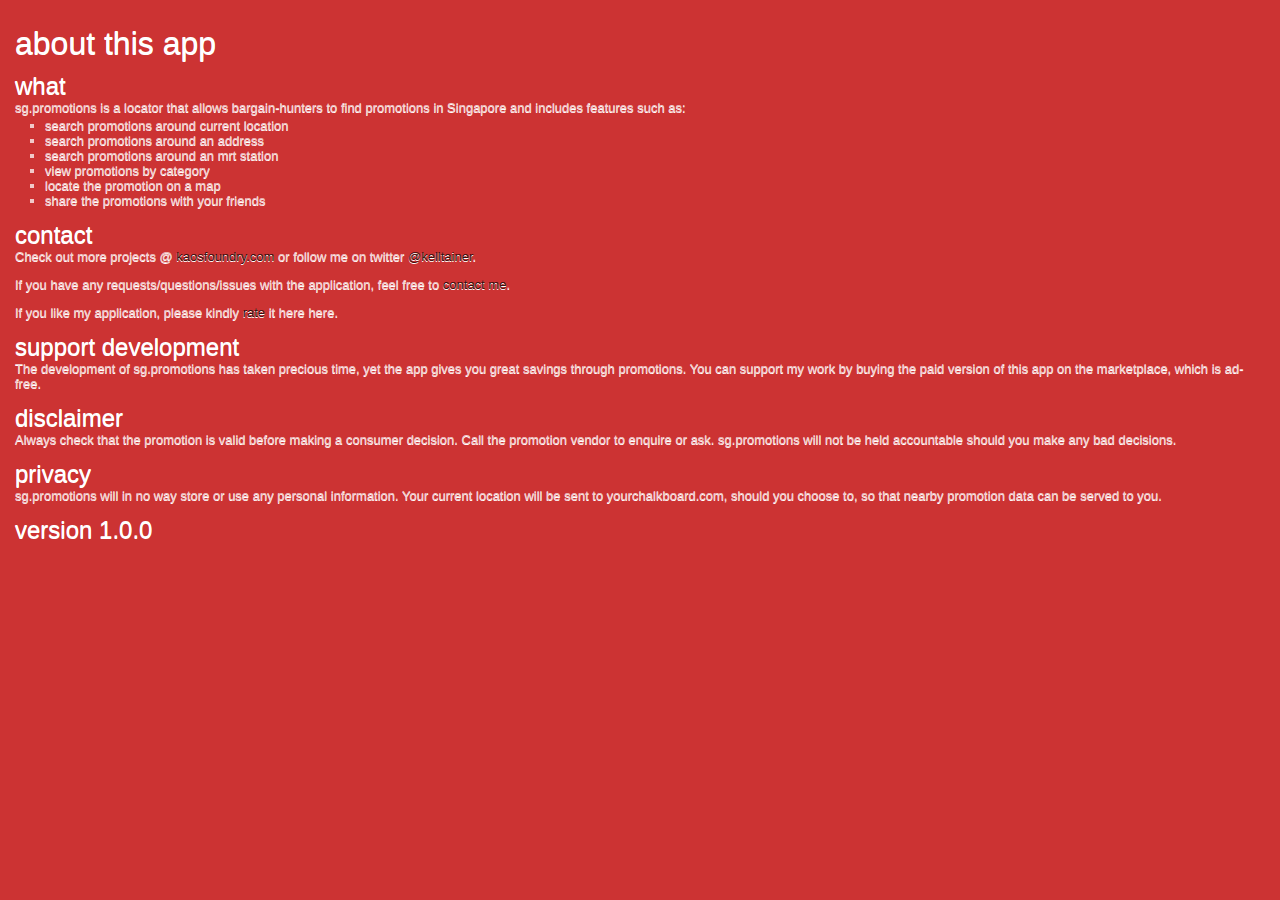
==== commit 6990f3b3: "edited about page" ====
--- a/SGPromotions/www/about.html
+++ b/SGPromotions/www/about.html
@@ -80,12 +80,10 @@
         <h1>about this app</h1>
 
         <div id="about-section">
-            <h3>version 1.0.0</h3>
-
             <h3>what</h3>
         	<p>sg.promotions is a locator that allows bargain-hunters to find promotions in Singapore and includes features such as:</p>
             <ul>
-                <li>search promotions around your current location</li>
+                <li>search promotions around current location</li>
                 <li>search promotions around an address</li>
                 <li>search promotions around an mrt station</li>
                 <li>view promotions by category</li>
@@ -99,13 +97,15 @@
             <p>If you like my application, please kindly <a href="" id="rate">rate</a> it here here.</p>
 
             <h3>support development</h3>
-            <p>Development of apps takes precious time. You can support my work by buying the paid pro version of this app on the marketplace, which is ad-free.</p>
+            <p>The development of sg.promotions has taken precious time, yet the app gives you great savings through promotions. You can support my work by buying the paid version of this app on the marketplace, which is ad-free.</p>
 
             <h3>disclaimer</h3>
-            <p>Always check that the promotion is valid before making a consumer decision. Call the promotion vendor to enquire or ask. sg.promotions will not be held accountable should any promotion be invalid.</p>
+            <p>Always check that the promotion is valid before making a consumer decision. Call the promotion vendor to enquire or ask. sg.promotions will not be held accountable should you make any bad decisions.</p>
 
             <h3>privacy</h3>
             <p>sg.promotions will in no way store or use any personal information. Your current location will be sent to yourchalkboard.com, should you choose to, so that nearby promotion data can be served to you.</p>
+
+            <h3>version 1.0.0</h3>
         </div>
         <div id="space">&nbsp;</div>
     </div>
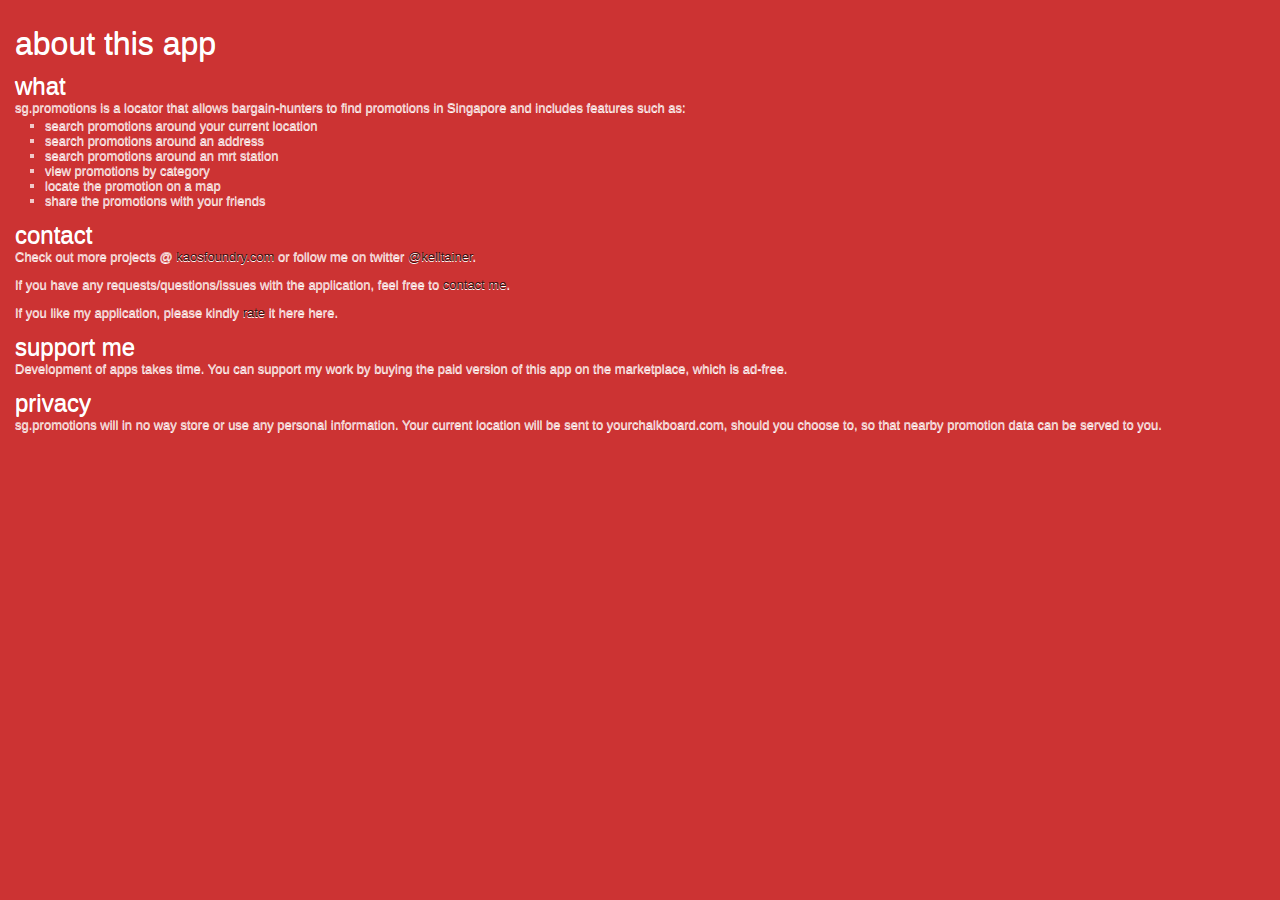
==== commit ff3425a3: "Remove google analytics, added Flurry analytics" ====
--- a/SGPromotions/www/about.html
+++ b/SGPromotions/www/about.html
@@ -21,17 +21,6 @@
         function onDeviceReady() {
             tombstoneSave();
         }
-    </script>
-    <script type="text/javascript">
-        var _gaq = _gaq || [];
-        _gaq.push(['_setAccount', 'UA-15274675-4']);
-        _gaq.push(['_trackPageview']);
-
-        (function() {
-            var ga = document.createElement('script'); ga.type = 'text/javascript'; ga.async = true;
-            ga.src = ('https:' == document.location.protocol ? 'https://ssl' : 'http://www') + '.google-analytics.com/ga.js';
-            var s = document.getElementsByTagName('script')[0]; s.parentNode.insertBefore(ga, s);
-        })();
     </script>
     <!-- <script type="text/javascript" charset="utf-8" src="phonegapMock.js"></script> -->
 </head>
@@ -80,10 +69,10 @@
         <h1>about this app</h1>
 
         <div id="about-section">
-            <h3>what</h3>
+        	<h3>what</h3>
         	<p>sg.promotions is a locator that allows bargain-hunters to find promotions in Singapore and includes features such as:</p>
             <ul>
-                <li>search promotions around current location</li>
+                <li>search promotions around your current location</li>
                 <li>search promotions around an address</li>
                 <li>search promotions around an mrt station</li>
                 <li>view promotions by category</li>
@@ -96,18 +85,12 @@
             <p>If you have any requests/questions/issues with the application, feel free to <a href="" id="email">contact me</a>.</p>
             <p>If you like my application, please kindly <a href="" id="rate">rate</a> it here here.</p>
 
-            <h3>support development</h3>
-            <p>The development of sg.promotions has taken precious time, yet the app gives you great savings through promotions. You can support my work by buying the paid version of this app on the marketplace, which is ad-free.</p>
-
-            <h3>disclaimer</h3>
-            <p>Always check that the promotion is valid before making a consumer decision. Call the promotion vendor to enquire or ask. sg.promotions will not be held accountable should you make any bad decisions.</p>
+            <h3>support me</h3>
+            <p>Development of apps takes time. You can support my work by buying the paid version of this app on the marketplace, which is ad-free.</p>
 
             <h3>privacy</h3>
             <p>sg.promotions will in no way store or use any personal information. Your current location will be sent to yourchalkboard.com, should you choose to, so that nearby promotion data can be served to you.</p>
-
-            <h3>version 1.0.0</h3>
         </div>
-        <div id="space">&nbsp;</div>
     </div>
 </div>
 </body>
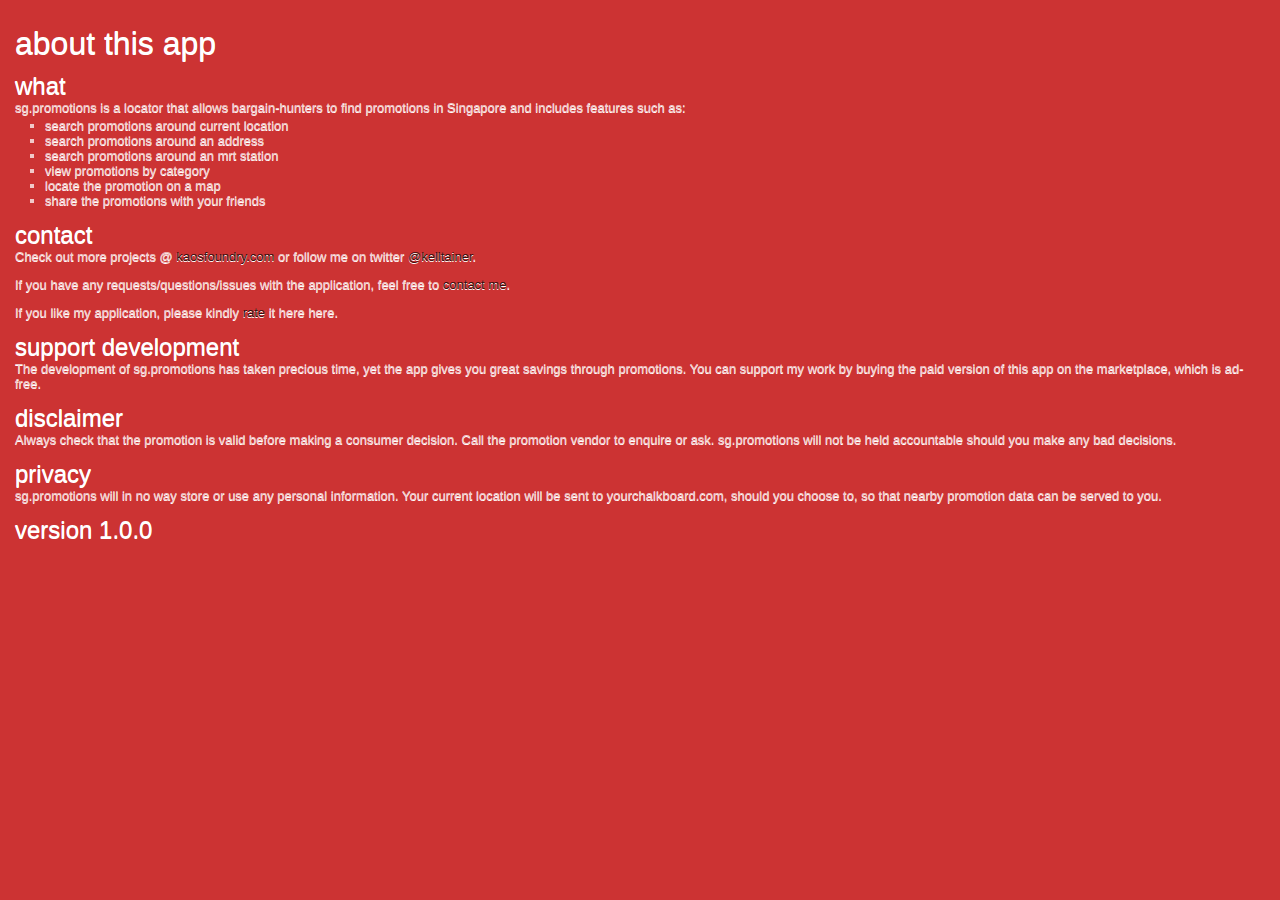
==== commit 0d0b882d: "Merged master: flurry analytics into freewithads" ====
--- a/SGPromotions/www/about.html
+++ b/SGPromotions/www/about.html
@@ -69,10 +69,10 @@
         <h1>about this app</h1>
 
         <div id="about-section">
-        	<h3>what</h3>
+            <h3>what</h3>
         	<p>sg.promotions is a locator that allows bargain-hunters to find promotions in Singapore and includes features such as:</p>
             <ul>
-                <li>search promotions around your current location</li>
+                <li>search promotions around current location</li>
                 <li>search promotions around an address</li>
                 <li>search promotions around an mrt station</li>
                 <li>view promotions by category</li>
@@ -85,12 +85,18 @@
             <p>If you have any requests/questions/issues with the application, feel free to <a href="" id="email">contact me</a>.</p>
             <p>If you like my application, please kindly <a href="" id="rate">rate</a> it here here.</p>
 
-            <h3>support me</h3>
-            <p>Development of apps takes time. You can support my work by buying the paid version of this app on the marketplace, which is ad-free.</p>
+            <h3>support development</h3>
+            <p>The development of sg.promotions has taken precious time, yet the app gives you great savings through promotions. You can support my work by buying the paid version of this app on the marketplace, which is ad-free.</p>
+
+            <h3>disclaimer</h3>
+            <p>Always check that the promotion is valid before making a consumer decision. Call the promotion vendor to enquire or ask. sg.promotions will not be held accountable should you make any bad decisions.</p>
 
             <h3>privacy</h3>
             <p>sg.promotions will in no way store or use any personal information. Your current location will be sent to yourchalkboard.com, should you choose to, so that nearby promotion data can be served to you.</p>
+
+            <h3>version 1.0.0</h3>
         </div>
+        <div id="space">&nbsp;</div>
     </div>
 </div>
 </body>
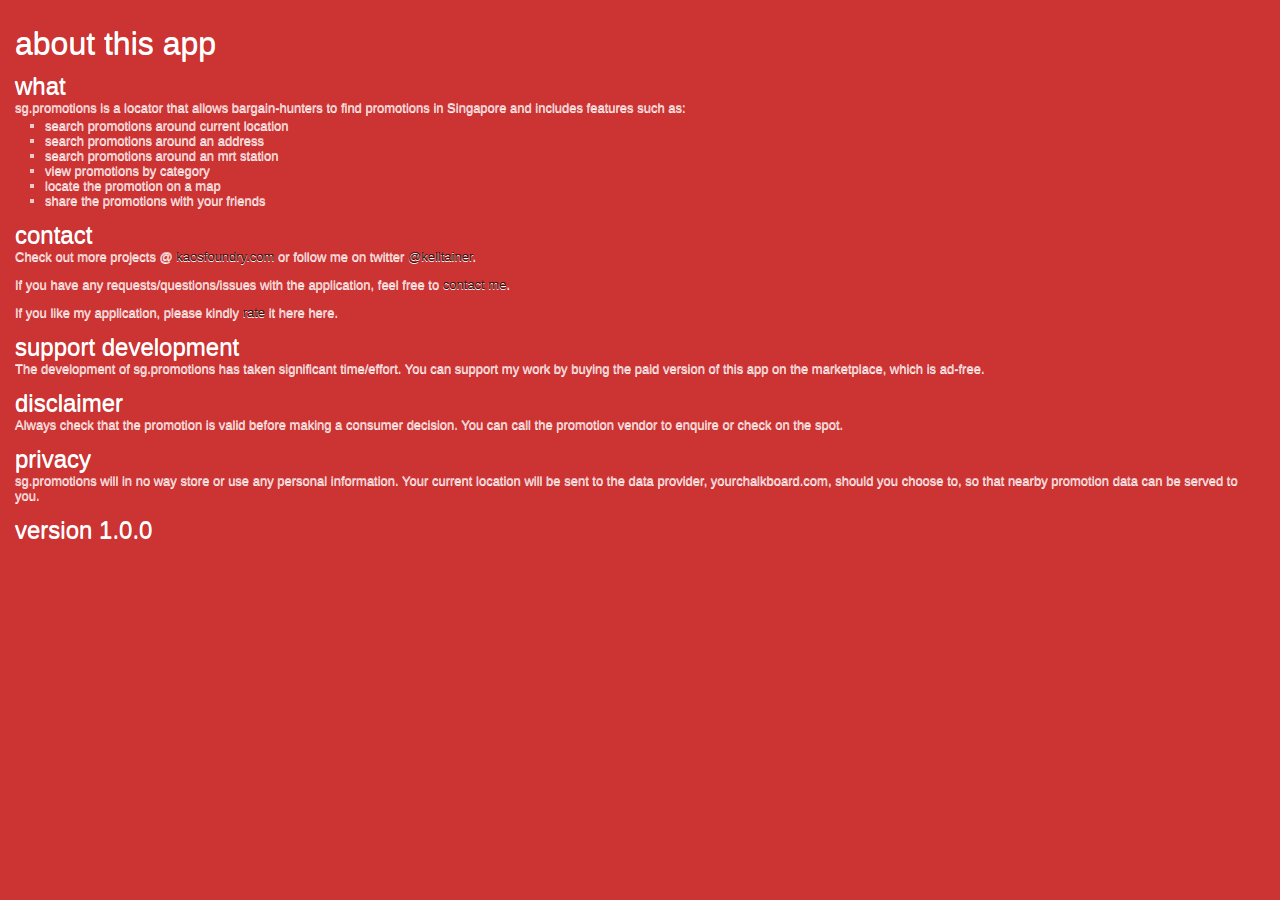
==== commit d9863fcf: "Edited about page to remove some info." ====
--- a/SGPromotions/www/about.html
+++ b/SGPromotions/www/about.html
@@ -86,13 +86,13 @@
             <p>If you like my application, please kindly <a href="" id="rate">rate</a> it here here.</p>
 
             <h3>support development</h3>
-            <p>The development of sg.promotions has taken precious time, yet the app gives you great savings through promotions. You can support my work by buying the paid version of this app on the marketplace, which is ad-free.</p>
+            <p>The development of sg.promotions has taken significant time/effort. You can support my work by buying the paid version of this app on the marketplace, which is ad-free.</p>
 
             <h3>disclaimer</h3>
-            <p>Always check that the promotion is valid before making a consumer decision. Call the promotion vendor to enquire or ask. sg.promotions will not be held accountable should you make any bad decisions.</p>
+            <p>Always check that the promotion is valid before making a consumer decision. You can call the promotion vendor to enquire or check on the spot.</p>
 
             <h3>privacy</h3>
-            <p>sg.promotions will in no way store or use any personal information. Your current location will be sent to yourchalkboard.com, should you choose to, so that nearby promotion data can be served to you.</p>
+            <p>sg.promotions will in no way store or use any personal information. Your current location will be sent to the data provider, yourchalkboard.com, should you choose to, so that nearby promotion data can be served to you.</p>
 
             <h3>version 1.0.0</h3>
         </div>
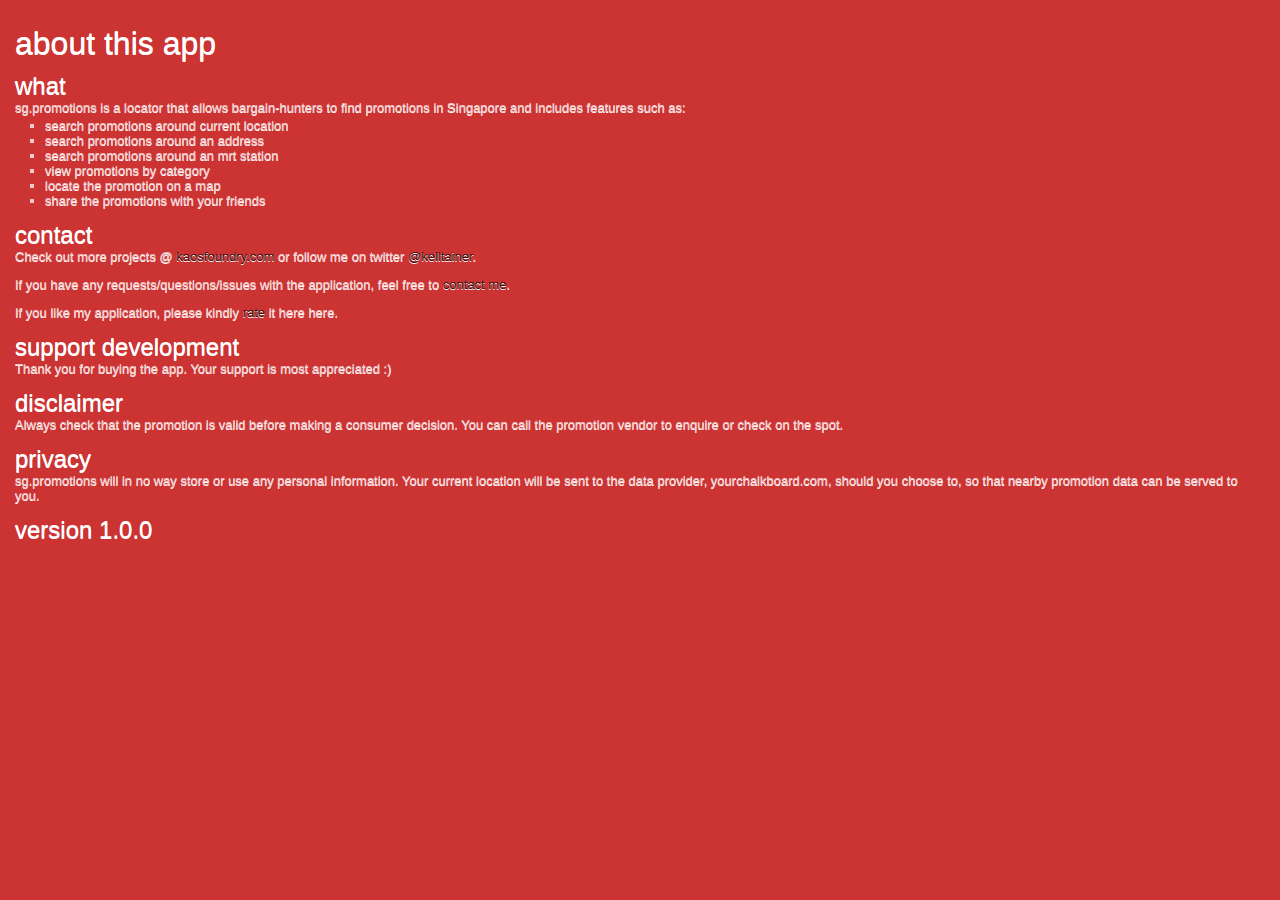
==== commit b0551370: "Edited about page." ====
--- a/SGPromotions/www/about.html
+++ b/SGPromotions/www/about.html
@@ -70,7 +70,7 @@
 
         <div id="about-section">
             <h3>what</h3>
-        	<p>sg.promotions is a locator that allows bargain-hunters to find promotions in Singapore and includes features such as:</p>
+            <p>sg.promotions is a locator that allows bargain-hunters to find promotions in Singapore and includes features such as:</p>
             <ul>
                 <li>search promotions around current location</li>
                 <li>search promotions around an address</li>
@@ -86,7 +86,7 @@
             <p>If you like my application, please kindly <a href="" id="rate">rate</a> it here here.</p>
 
             <h3>support development</h3>
-            <p>The development of sg.promotions has taken significant time/effort. You can support my work by buying the paid version of this app on the marketplace, which is ad-free.</p>
+            <p>Thank you for buying the app. Your support is most appreciated :) </p>
 
             <h3>disclaimer</h3>
             <p>Always check that the promotion is valid before making a consumer decision. You can call the promotion vendor to enquire or check on the spot.</p>
@@ -96,7 +96,6 @@
 
             <h3>version 1.0.0</h3>
         </div>
-        <div id="space">&nbsp;</div>
     </div>
 </div>
 </body>
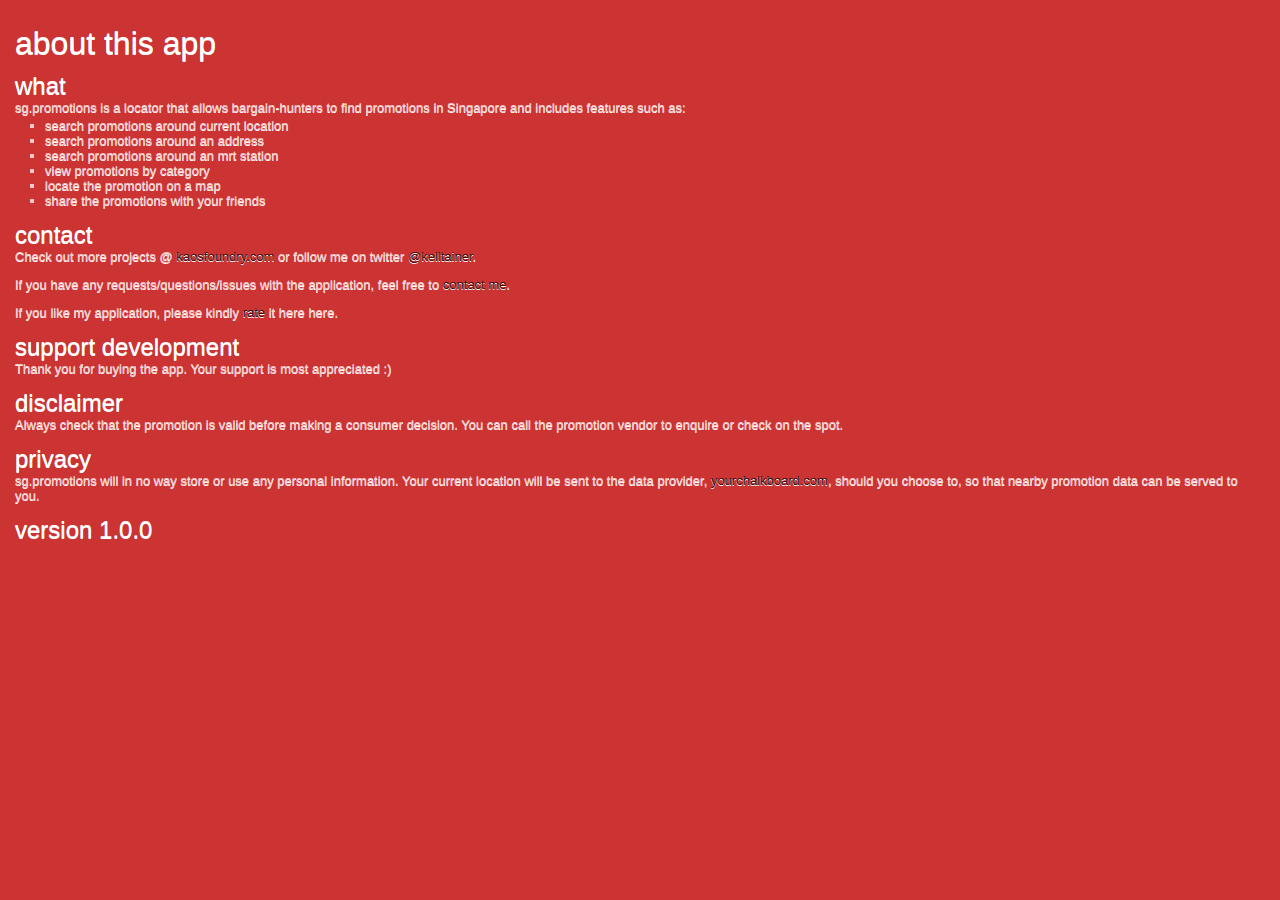
==== commit aad73ade: "Changed all browser links to external links which are opened in internet explorer, so that the appba" ====
--- a/SGPromotions/www/about.html
+++ b/SGPromotions/www/about.html
@@ -1,4 +1,4 @@
-<!DOCTYPE html>
+﻿<!DOCTYPE html>
 <html>
 <head>
     <meta name="viewport" content="width=device-width, height=device-height, initial-scale=1.0, maximum-scale=1.0, user-scalable=no;" />
@@ -39,15 +39,20 @@
                 window.external.Notify('phoneTaskRate');
             });
 
-//            $('#website').click(function (e) {
-//                e.preventDefault();
-//                window.external.Notify('phoneTaskWebsite');
-//            });
-//
-//            $('#twitter').click(function (e) {
-//                e.preventDefault();
-//                window.external.Notify('phoneTaskTwitter');
-//            });
+            $('#website').click(function (e) {
+                e.preventDefault();
+                window.external.Notify('phoneTaskBrowser:http://www.kaosfoundry.com');
+            });
+
+            $('#twitter').click(function (e) {
+                e.preventDefault();
+                window.external.Notify('phoneTaskBrowser:http://twitter.com/kelltainer');
+            });
+
+            $('#chalkboard').click(function (e) {
+                e.preventDefault();
+                window.external.Notify('phoneTaskBrowser:http://yourchalkboard.com');
+            });
         });
 
         $('#about').live('pagebeforehide', function(event) {
@@ -81,7 +86,7 @@
             </ul>
 
             <h3>contact</h3>
-            <p>Check out more projects @ <a href="http://www.kaosfoundry.com" id="website">kaosfoundry.com</a> or follow me on twitter <a href="http://twitter.com/kelltainer" id="twitter">@kelltainer</a>.</p>
+            <p>Check out more projects @ <a href="" id="website">kaosfoundry.com</a> or follow me on twitter <a href="" id="twitter">@kelltainer</a>.</p>
             <p>If you have any requests/questions/issues with the application, feel free to <a href="" id="email">contact me</a>.</p>
             <p>If you like my application, please kindly <a href="" id="rate">rate</a> it here here.</p>
 
@@ -92,7 +97,7 @@
             <p>Always check that the promotion is valid before making a consumer decision. You can call the promotion vendor to enquire or check on the spot.</p>
 
             <h3>privacy</h3>
-            <p>sg.promotions will in no way store or use any personal information. Your current location will be sent to the data provider, yourchalkboard.com, should you choose to, so that nearby promotion data can be served to you.</p>
+            <p>sg.promotions will in no way store or use any personal information. Your current location will be sent to the data provider, <a href="" id="chalkboard">yourchalkboard.com</a>, should you choose to, so that nearby promotion data can be served to you.</p>
 
             <h3>version 1.0.0</h3>
         </div>
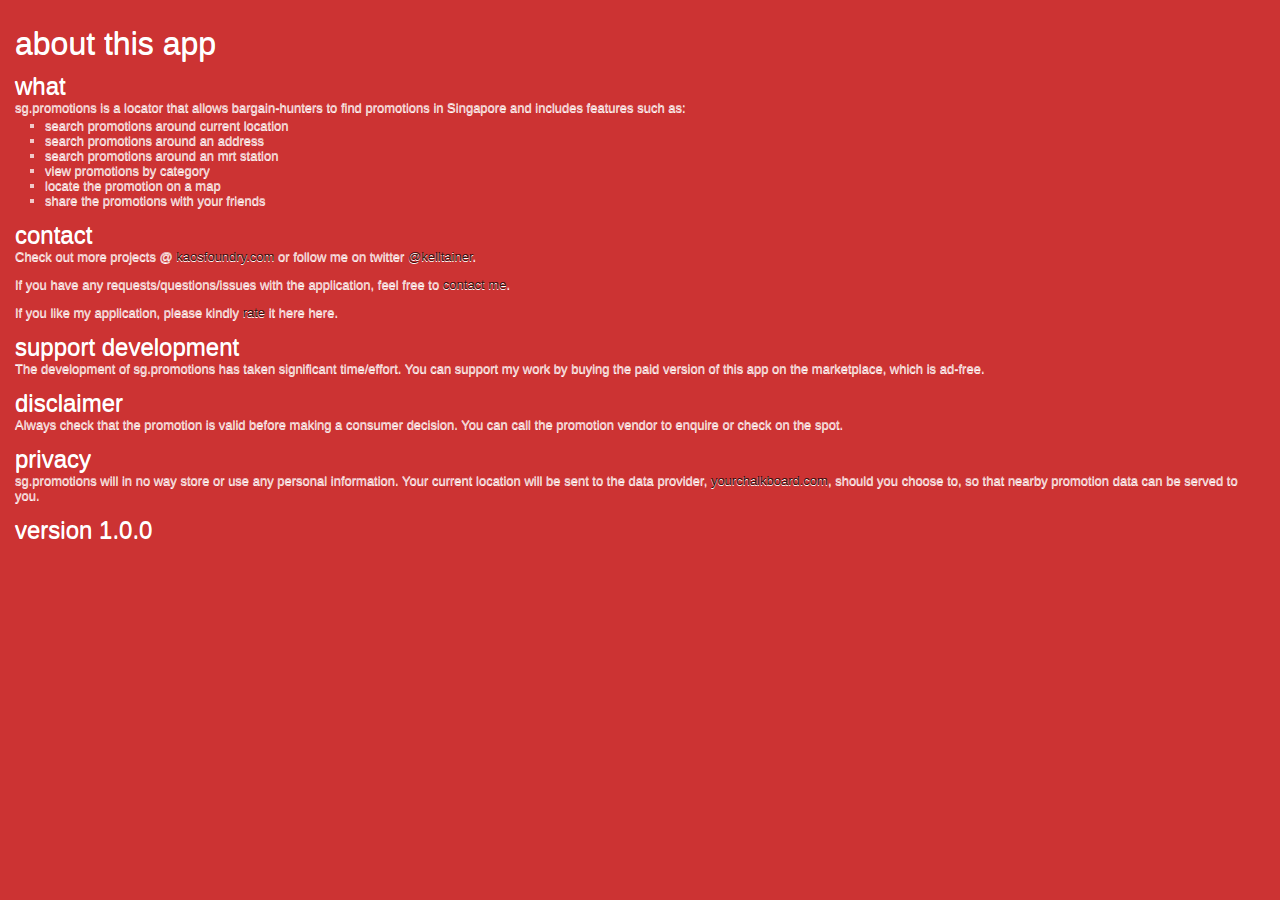
==== commit 3e0a4766: "Merged in external links changes from master. Should be really the final commit for 1.0.0" ====
--- a/SGPromotions/www/about.html
+++ b/SGPromotions/www/about.html
@@ -75,7 +75,7 @@
 
         <div id="about-section">
             <h3>what</h3>
-            <p>sg.promotions is a locator that allows bargain-hunters to find promotions in Singapore and includes features such as:</p>
+        	<p>sg.promotions is a locator that allows bargain-hunters to find promotions in Singapore and includes features such as:</p>
             <ul>
                 <li>search promotions around current location</li>
                 <li>search promotions around an address</li>
@@ -91,7 +91,7 @@
             <p>If you like my application, please kindly <a href="" id="rate">rate</a> it here here.</p>
 
             <h3>support development</h3>
-            <p>Thank you for buying the app. Your support is most appreciated :) </p>
+            <p>The development of sg.promotions has taken significant time/effort. You can support my work by buying the paid version of this app on the marketplace, which is ad-free.</p>
 
             <h3>disclaimer</h3>
             <p>Always check that the promotion is valid before making a consumer decision. You can call the promotion vendor to enquire or check on the spot.</p>
@@ -101,6 +101,7 @@
 
             <h3>version 1.0.0</h3>
         </div>
+        <div id="space">&nbsp;</div>
     </div>
 </div>
 </body>
